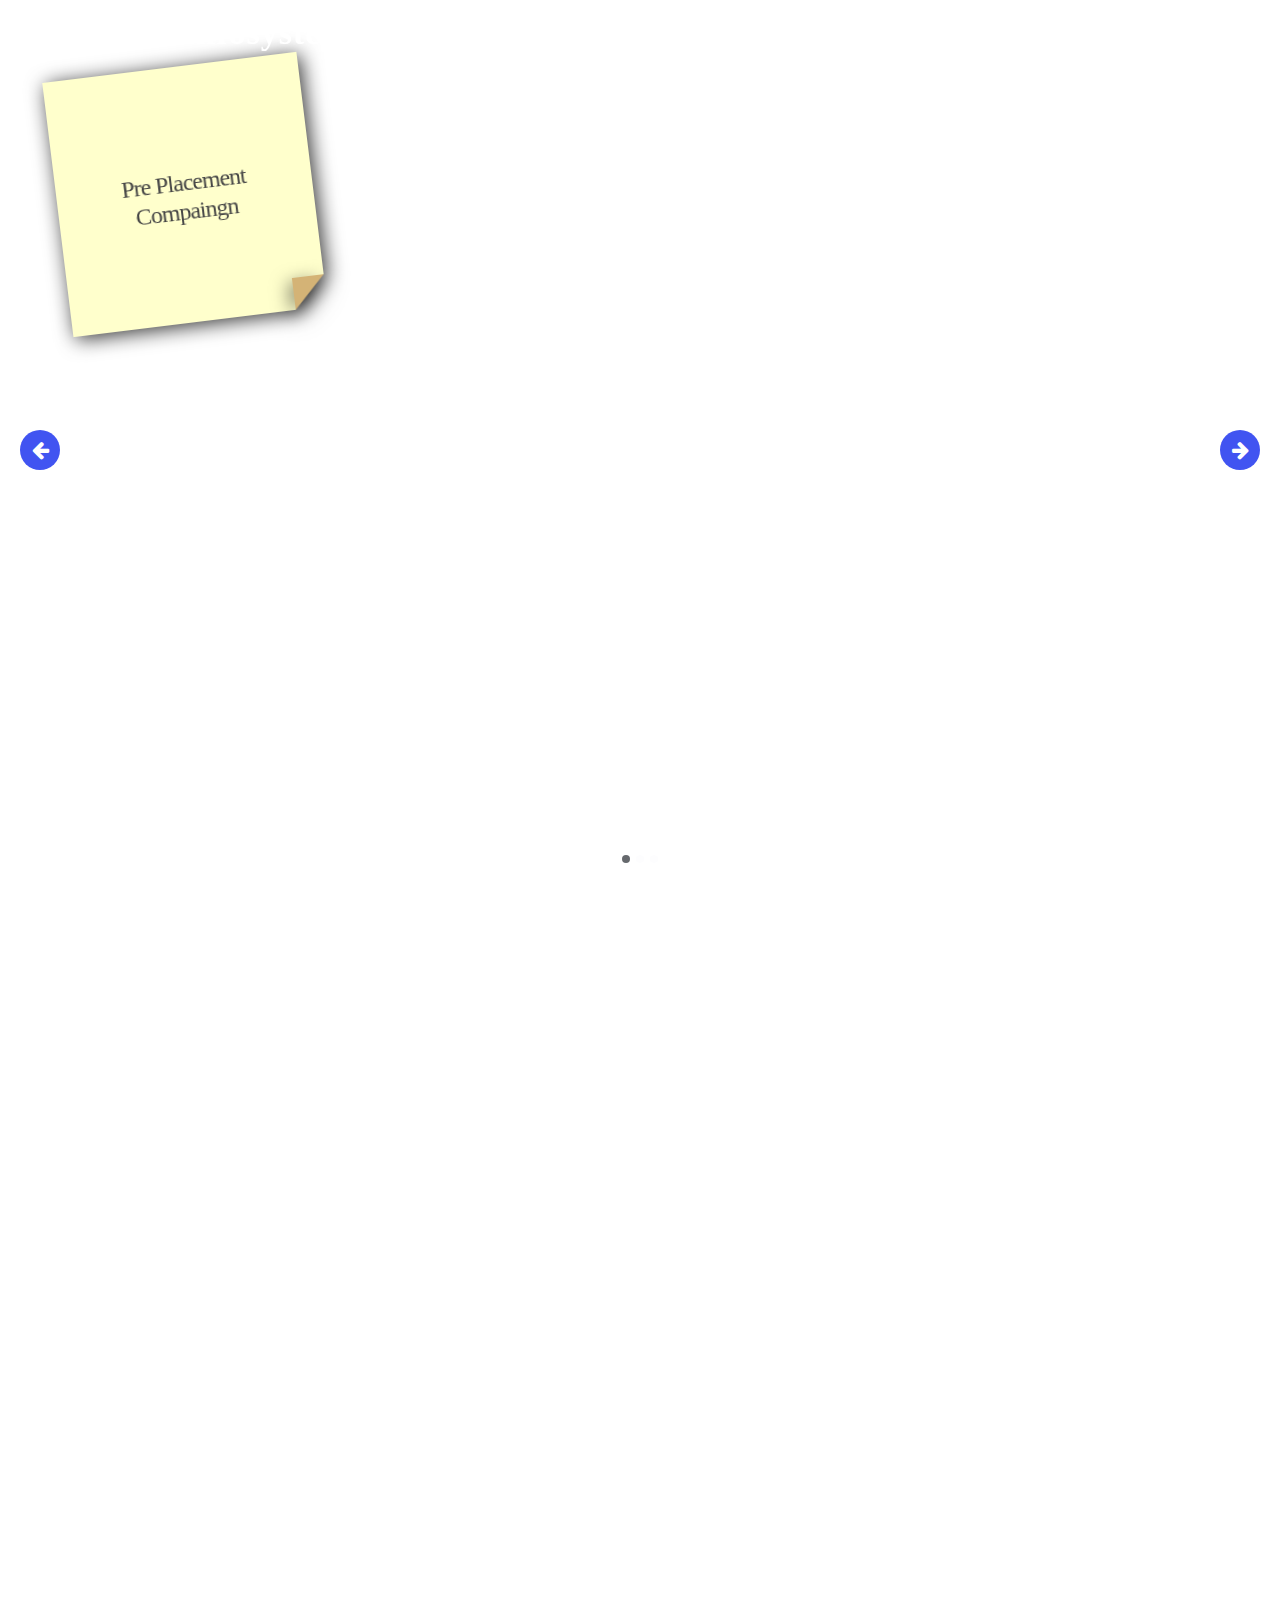
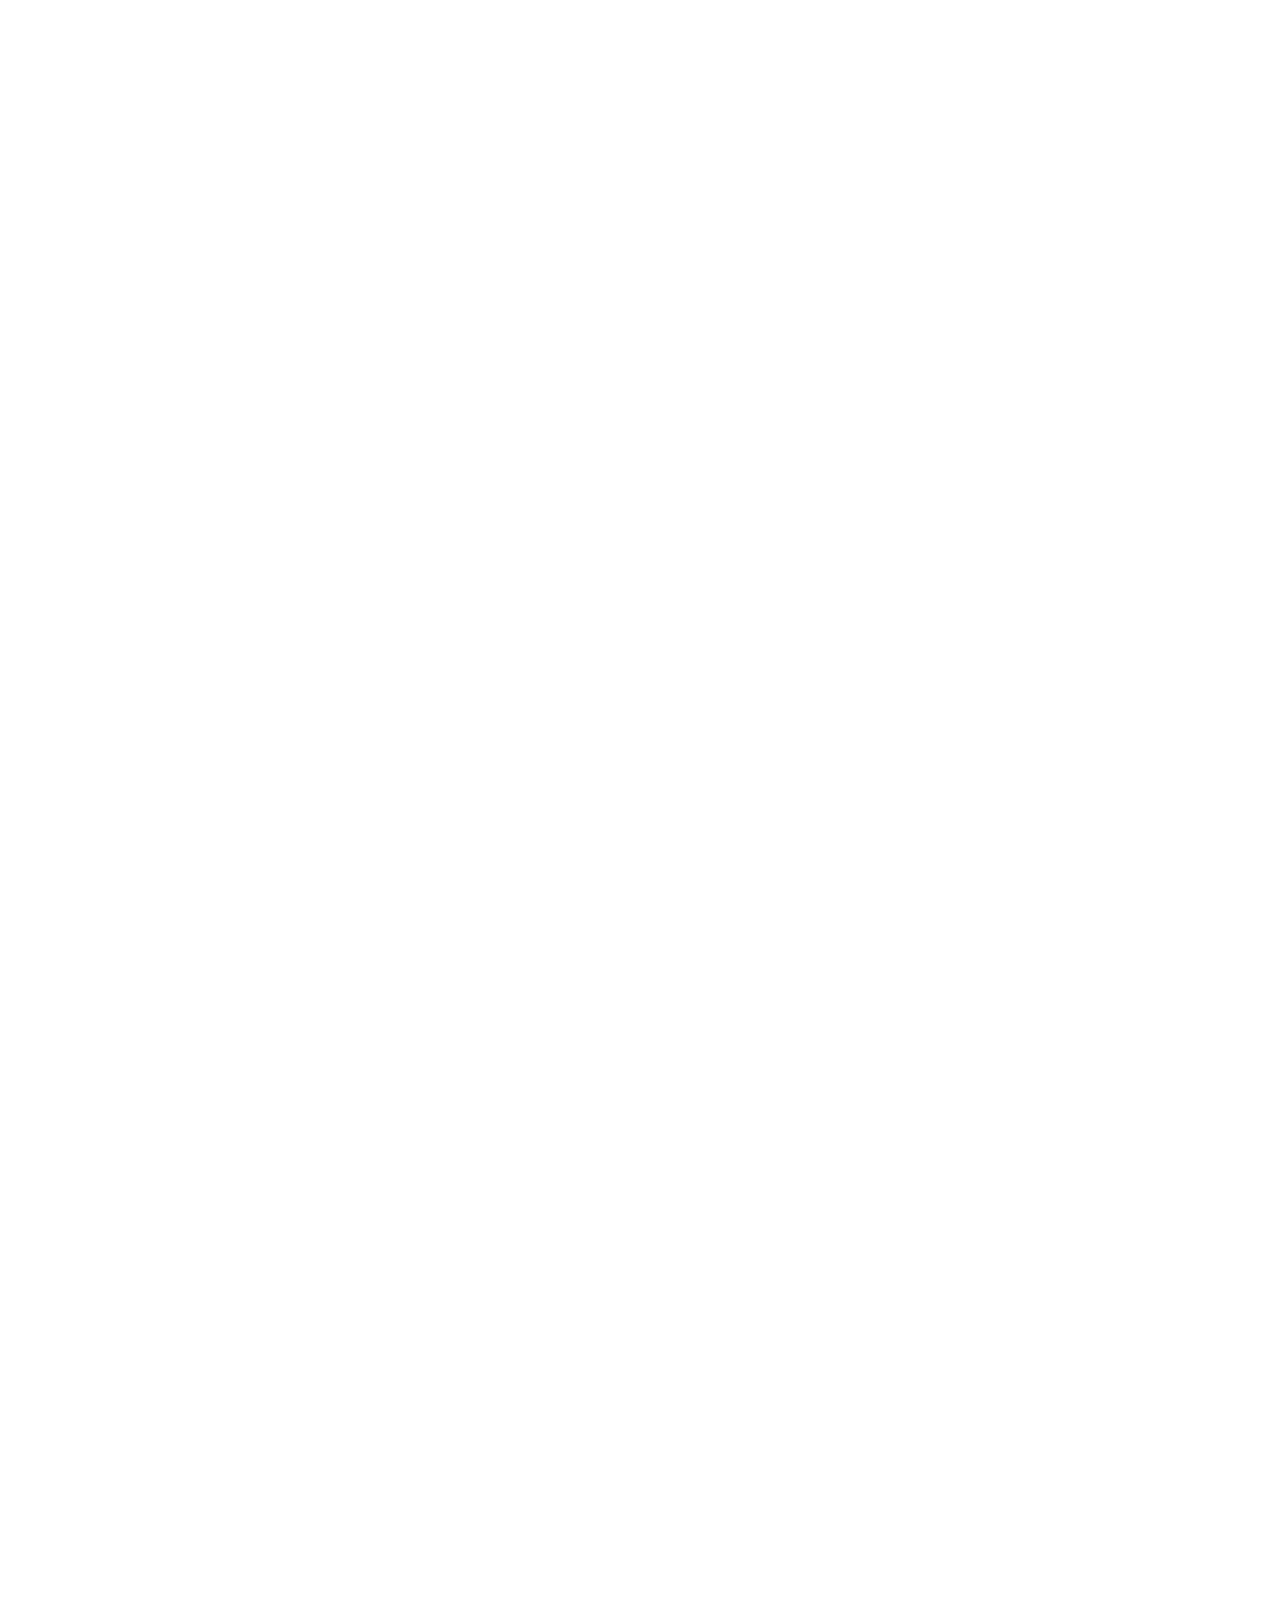
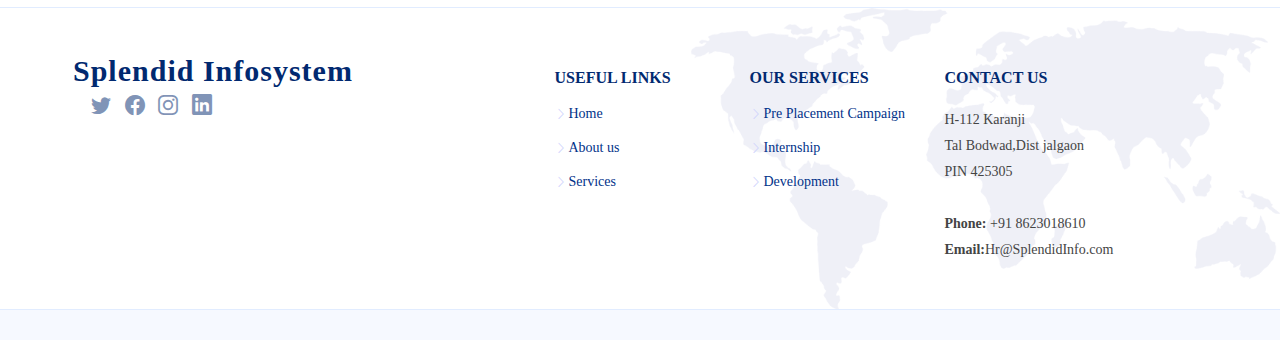
==== index.html @ c5efca7b "Values box Shape changed" ====
<!DOCTYPE html>
<html lang="en">

<head>
    <meta charset="utf-8">
    <meta content="width=device-width, initial-scale=1.0" name="viewport">

    <title>Splendid Infosystem</title>
    <meta content="" name="description">

    <meta content="" name="keywords">
    <!--Bootstrap -->
    <script src="https://cdn.jsdelivr.net/npm/bootstrap@5.1.0/dist/js/bootstrap.bundle.min.js" integrity="sha384-U1DAWAznBHeqEIlVSCgzq+c9gqGAJn5c/t99JyeKa9xxaYpSvHU5awsuZVVFIhvj" crossorigin="anonymous"></script>
    <script src="https://cdn.jsdelivr.net/npm/@popperjs/core@2.9.3/dist/umd/popper.min.js" integrity="sha384-eMNCOe7tC1doHpGoWe/6oMVemdAVTMs2xqW4mwXrXsW0L84Iytr2wi5v2QjrP/xp" crossorigin="anonymous"></script>
    <script src="https://cdn.jsdelivr.net/npm/bootstrap@5.1.0/dist/js/bootstrap.min.js" integrity="sha384-cn7l7gDp0eyniUwwAZgrzD06kc/tftFf19TOAs2zVinnD/C7E91j9yyk5//jjpt/" crossorigin="anonymous"></script>
    <!-- Favicons -->
    <link href="assets/img/favicon.png" rel="icon">
    <link href="assets/img/apple-touch-icon.png" rel="apple-touch-icon">

    <!-- Google Fonts -->
    <link href="https://fonts.googleapis.com/css?family=Open+Sans:300,300i,400,400i,600,600i,700,700i|Nunito:300,300i,400,400i,600,600i,700,700i|Poppins:300,300i,400,400i,500,500i,600,600i,700,700i" rel="stylesheet">

    <!-- Vendor CSS Files -->
    <link href="assets/vendor/bootstrap/css/bootstrap.min.css" rel="stylesheet">
    <link href="assets/vendor/bootstrap-icons/bootstrap-icons.css" rel="stylesheet">
    <link href="assets/vendor/aos/aos.css" rel="stylesheet">
    <link href="assets/vendor/remixicon/remixicon.css" rel="stylesheet">
    <link href="assets/vendor/swiper/swiper-bundle.min.css" rel="stylesheet">
    <link href="assets/vendor/glightbox/css/glightbox.min.css" rel="stylesheet">
    <meta name="viewport" content="width=device-width, initial-scale=1">
    <link rel="stylesheet" href="https://cdnjs.cloudflare.com/ajax/libs/font-awesome/4.7.0/css/font-awesome.css" integrity="sha512-5A8nwdMOWrSz20fDsjczgUidUBR8liPYU+WymTZP1lmY9G6Oc7HlZv156XqnsgNUzTyMefFTcsFH/tnJE/+xBg==" crossorigin="anonymous" referrerpolicy="no-referrer"
    />
    <!-- Template Main CSS File -->
    <link href="assets/css/style.css" rel="stylesheet">
    <link href="assets/css/navbar.css" rel="stylesheet">
    <link href="/assets/css/slider.css" rel="stylesheet">

    <!-- =======================================================
  * Template Name: FlexStart - v1.4.0
  * Template URL: https://bootstrapmade.com/flexstart-bootstrap-startup-template/
  * Author: BootstrapMade.com
  * License: https://bootstrapmade.com/license/
  ======================================================== -->
</head>

<body>

    <!-- ======= Header ======= -->
    <header id="header" class="header fixed-top">
        <div class="container-fluid d-flex align-items-center justify-content-between">
            <a href="index.html" class="logo  d-flex align-items-center">
                <span class="p-4">Splendid Infosystem</span>
            </a>
            <nav id="navbar" class="navbar">
                <ul class="nav">
                    <li><a class="nav-link scrollto" href="#hero">Home</a></li>
                    <li><a class="nav-link scrollto" href="#about">About</a></li>
                    <li><a class="nav-link scrollto" href="#services">Services</a></li>
                    <li><a class="nav-link scrollto" href="#contact">Contact</a></li>
                </ul>
                <i class="bi bi-list mobile-nav-toggle"></i>
            </nav>
        </div>
    </header>
    <!-- End Header -->

    <!-- ======= Hero Section ======= -->

    <section id="home" class="home">
        <div class="slider">
            <div class="slide active" style="background-image: url('/assets/img/Pre_Placement.jpg')">
                <div class="container">
                    <div class="note">
                        <h6>Pre Placement Compaingn</h6>
                    </div>
                </div>
            </div>
            <div class="slide" style="background-image: url('/assets/img/Internship.jpg')">
                <div class="container">
                    <div class="note">
                        <h6>Internship</h6>
                    </div>
                </div>
            </div>
            <div class="slide" style="background-image: url('/assets/img/Development.jpg')">
                <div class="container">
                    <div class="note">
                        <h6>Development</h6>
                    </div>
                </div>
            </div>
        </div>

        <!-- controls  -->
        <div class="controls">
            <div class="prev">
                <i class="fa fa-arrow-left" aria-hidden="true"></i>
            </div>
            <div class="next">
                <i class="fa fa-arrow-right" aria-hidden="true"></i>
            </div>
        </div>

        <!-- indicators -->
        <div class="indicator">

        </div>

    </section>



    <!-- End Hero -->

    <main id="main">
        <!-- ======= About Section ======= -->
        <section id="about" class="about">

            <div class="container" data-aos="fade-up">
                <div class="row gx-0 m-4">
                    <div class="col-lg-6 d-flex flex-column justify-content-center" data-aos="fade-up" data-aos-delay="200">
                        <div class="content">

                            <p>We at Splendid Infosystem represent a generation, which is passionate about Modernization, Exploration and Experimentation at the frontier of the Technology. We are not only a software training firm which helps Students and
                                Interns to get ready for corporate world but also helps stakeholders to fulfil their technical business needs. We are expertise in different technologies to alter the technical girth of the world.
                            </p>
                            <div class="text-center text-lg-start">
                                <a href="#" class="btn-read-more d-inline-flex align-items-center justify-content-center align-self-center">
                                    <span>Read More</span>
                                    <i class="bi bi-arrow-right"></i>
                                </a>
                            </div>
                        </div>
                    </div>

                    <div class="col-lg-6 d-flex align-items-center" data-aos="zoom-out" data-aos-delay="200">
                        <img src="assets/img/about@.jpg" class="img-fluid" alt="">
                    </div>

                </div>
            </div>

        </section>
        <!-- End About Section -->

        <!-- ======= Services Section ======= -->
        <section id="services" class="services">
            <h2>Services</h2>
            <div class="container" data-aos="fade-up">
                <div class="row gy-4">
                    <div class="col-lg-4 col-md-6 service-box-hover" data-aos="fade-up" data-aos-delay="200">
                        <div class="service-box blue">
                            <h3> Pre Placement Campaign</h3>
                            <p>We provide professional mobile development services for Native, Hybrid, and Progressive web applications for Android, iOS. Our expert team strives to develop every mobile application uniquely and in a customized fashion. This
                                ensures the optimal performance, wide compatibility, and user-friendly experience of the mobile application.</p>
                            <a href="#" class="read-more"><span>Read More</span> <i class="bi bi-arrow-right"></i></a>
                        </div>
                    </div>

                    <div class="col-lg-4 col-md-6" data-aos="fade-up" data-aos-delay="300">
                        <div class="service-box ">
                            <h3>Internship</h3>
                            <p>We offer fully customized web development services that are uniquely designed to emphasize your best qualities. We develop business, Dynamic, E-Commerce, Portal, CMS, CRM, and Enterprise web applications. Root IT Solutions
                                leverages employs the latest technologies and strategies to make sure that our web applications make an impact upon the market and exceed our client's expectations.</p>
                            <a href="./internship.html" class="read-more"><span>Read More</span> <i class="bi bi-arrow-right"></i></a>
                        </div>
                    </div>

                    <div class="col-lg-4 col-md-6" data-aos="fade-up" data-aos-delay="400">
                        <div class="service-box green">
                            <h3>Development</h3>
                            <p>Our software product engineering services help you to accelerate product development and deliver cutting-edge technology products that bring you business agility. We offer end-to-end software application consulting, product
                                architecture, and design, software product development, testing, and end-to-end delivery of the software product.</p>
                            <a href="#" class="read-more"><span>Read More</span> <i class="bi bi-arrow-right"></i></a>
                        </div>
                    </div>

                </div>

            </div>

        </section>
        <!-- End Services Section -->


        <!-- ======= Values Section ======= -->
        <section id="values" class="values">

            <div class="container" data-aos="fade-up">
                <div class="row">

                    <div class="col-lg-4 ">
                        <div class="box" data-aos="fade-up" data-aos-delay="200">
                            <img src="assets/img/values-1.png" class="img-fluid" alt="">
                            <p>Splendid Infosystem envisions a successful and happiest corporate life for our students, Interns and stakeholders.</p>
                        </div>
                        <h3>Vision</h3>
                    </div>

                    <div class="col-lg-4 mt-4 mt-lg-0">
                        <div class="box" data-aos="fade-up" data-aos-delay="400">
                            <img src="assets/img/values-2.png" class="img-fluid" alt="">
                            <p>To strive for the constant success of our student, Intern and stakeholder by creating a lively work environment to achieve the highest levels of satisfaction.</p>
                        </div>
                        <h3>Mission</h3>
                    </div>

                    <div class="col-lg-4 mt-4 mt-lg-0 ">
                        <div class="box " data-aos="fade-up" data-aos-delay="600">
                            <img src="assets/img/values-3.png" class="img-fluid" alt="">
                            <p>A Strong Work Ethic, Constant Improvement, Result Oriented, Customer Experience</p>
                        </div>
                        <h3>Values</h3>
                    </div>

                </div>

            </div>

        </section>
        <!-- End Values Section -->


        <!-- ======= Contact Section ======= -->
        <section id="contact" class="contact">
            <h3>Contact Us</h3>
            <div class="container" data-aos="fade-up">
                <div class="row gy-4">
                    <div class="col-lg-6">
                        <div class="row gy-4">
                            <div class="col-md-6">
                                <div class="info-box">
                                    <i class="bi bi-geo-alt"></i>
                                    <h3>Address</h3>
                                    <p>H-112 Karanji<br>Tal Bodawad, Dist Jalgaon
                                    </p>
                                </div>
                            </div>
                            <div class="col-md-6">
                                <div class="info-box">
                                    <i class="bi bi-telephone"></i>
                                    <h3>Call Us</h3>
                                    <p>+91 8623018610<br>+91 8999568045</p>
                                </div>
                            </div>
                            <div class="col-md-6">
                                <div class="info-box">
                                    <i class="bi bi-envelope"></i>
                                    <h3>Email Us</h3>
                                    <p> SplendidIT@gmail.com<br> SplendidIT@gmail.com
                                    </p>
                                </div>
                            </div>
                            <div class="col-md-6">
                                <div class="info-box">
                                    <i class="bi bi-clock"></i>
                                    <h3>Open Hours</h3>
                                    <p>Monday - Friday<br>9:00AM - 05:00PM</p>
                                </div>
                            </div>
                        </div>

                    </div>

                    <div class="col-lg-6">

                        <form action="" method="POST" data-netlify="true">
                            <div class="row gy-4">
                                <div class="col-md-6">
                                    <input type="text" name="name" class="form-control " placeholder="Your Name" required>
                                </div>

                                <div class="col-md-6 ">
                                    <input type="email" class="form-control  " name="email" placeholder="Your Email" required>
                                </div>

                                <div class="col-md-12">
                                    <input type="text" class="form-control  " name="subject" placeholder="Subject" required>
                                </div>

                                <div class="col-md-12">
                                    <textarea class="form-control  " name="message" rows="6" placeholder="Message" required></textarea>
                                </div>

                                <div class="col-md-12 text-center">

                                    <button class="btn btn-primary" type="submit">Send Message</button>
                                </div>
                            </div>
                        </form>
                    </div>
                </div>
            </div>
        </section>
        <!-- End Contact Section -->
    </main>
    <!-- End #main -->

    <!-- ======= Footer ======= -->
    <footer id="footer" class="footer">
        <div class="footer-top">
            <div class="container">
                <div class="row gy-4">
                    <div class="col-lg-5 col-md-12 footer-info">
                        <a href="index.html" class="logo d-flex align-items-center">
                            <img src="assets/img/logo.png" alt="">
                            <span>Splendid Infosystem</span>
                        </a>
                        <div class="social-links m-4">
                            <a href="#" class="twitter"><i class="bi bi-twitter"></i></a>
                            <a href="#" class="facebook"><i class="bi bi-facebook"></i></a>
                            <a href="#" class="instagram"><i class="bi bi-instagram bx bxl-instagram"></i></a>
                            <a href="#" class="linkedin"><i class="bi bi-linkedin bx bxl-linkedin"></i></a>
                        </div>
                    </div>
                    <div class="col-lg-2 col-6 footer-links">
                        <h4>Useful Links</h4>
                        <ul>
                            <li><i class="bi bi-chevron-right"></i> <a href="#">Home</a></li>
                            <li><i class="bi bi-chevron-right"></i> <a href="#">About us</a></li>
                            <li><i class="bi bi-chevron-right"></i> <a href="#">Services</a></li>
                        </ul>
                    </div>

                    <div class="col-lg-2 col-6 footer-links">
                        <h4>Our Services</h4>
                        <ul>
                            <li><i class="bi bi-chevron-right"></i> <a href="#">Pre Placement Campaign</a></li>
                            <li><i class="bi bi-chevron-right"></i> <a href="#">Internship</a></li>
                            <li><i class="bi bi-chevron-right"></i> <a href="#">Development</a></li>

                        </ul>
                    </div>

                    <div class="col-lg-3 col-md-12 footer-contact text-center text-md-start">
                        <h4>Contact Us</h4>
                        <p>
                            H-112 Karanji<br> Tal Bodwad,Dist jalgaon<br> PIN 425305 <br><br>
                            <strong>Phone:</strong> +91 8623018610<br>
                            <strong>Email:</strong>Hr@SplendidInfo.com<br>
                        </p>
                    </div>
                </div>
            </div>
        </div>
    </footer>
    <!-- End Footer -->

    <a href="#" class="back-to-top d-flex align-items-center justify-content-center"><i class="bi bi-arrow-up-short"></i></a>

    <!-- Vendor JS Files -->
    <script src="assets/vendor/bootstrap/js/bootstrap.bundle.js"></script>
    <script src="assets/vendor/aos/aos.js"></script>
    <script src="assets/vendor/php-email-form/validate.js"></script>
    <script src="assets/vendor/swiper/swiper-bundle.min.js"></script>
    <script src="assets/vendor/purecounter/purecounter.js"></script>
    <script src="assets/vendor/isotope-layout/isotope.pkgd.min.js"></script>
    <script src="assets/vendor/glightbox/js/glightbox.min.js"></script>

    <!-- Template Main JS File -->
    <script src="assets/js/main.js"></script>
    <script src="/assets/js/slider.js"></script>
    <script src="./assets/js/slider.js"></script>

</body>

</html>
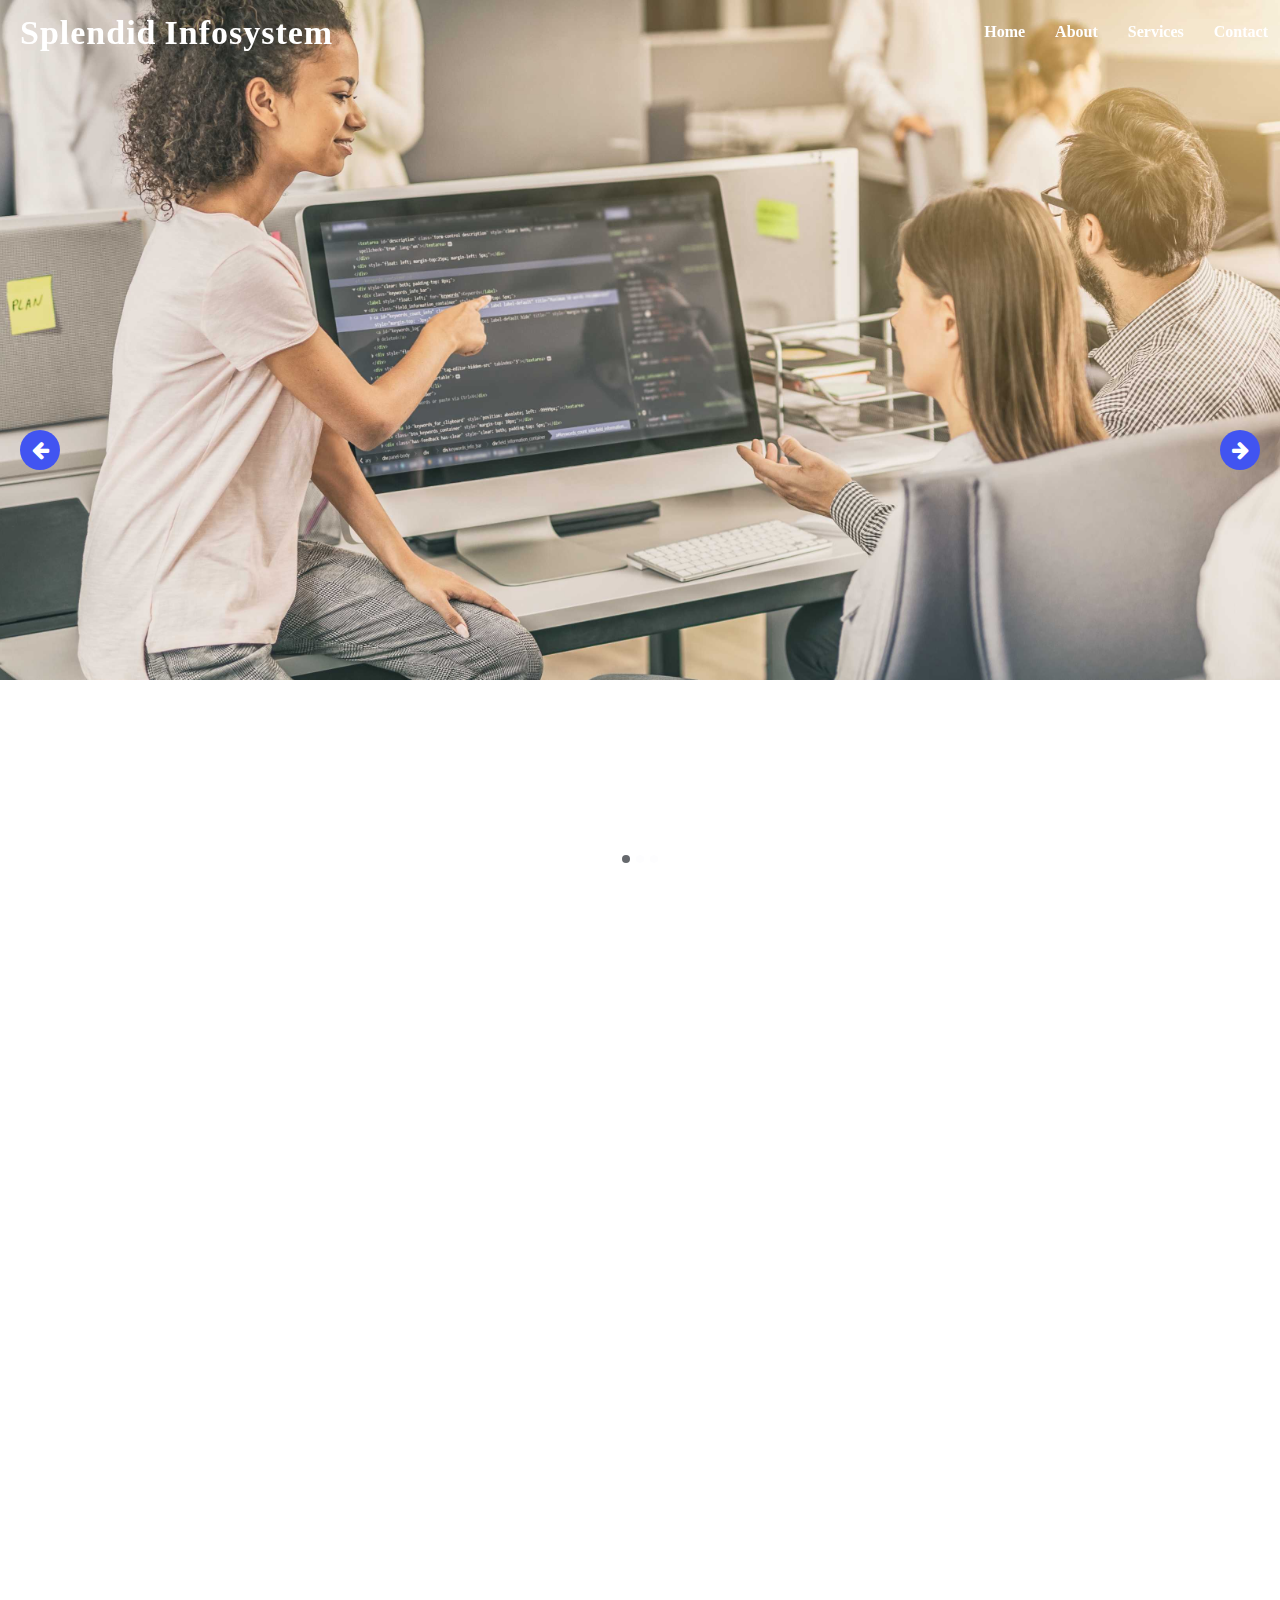
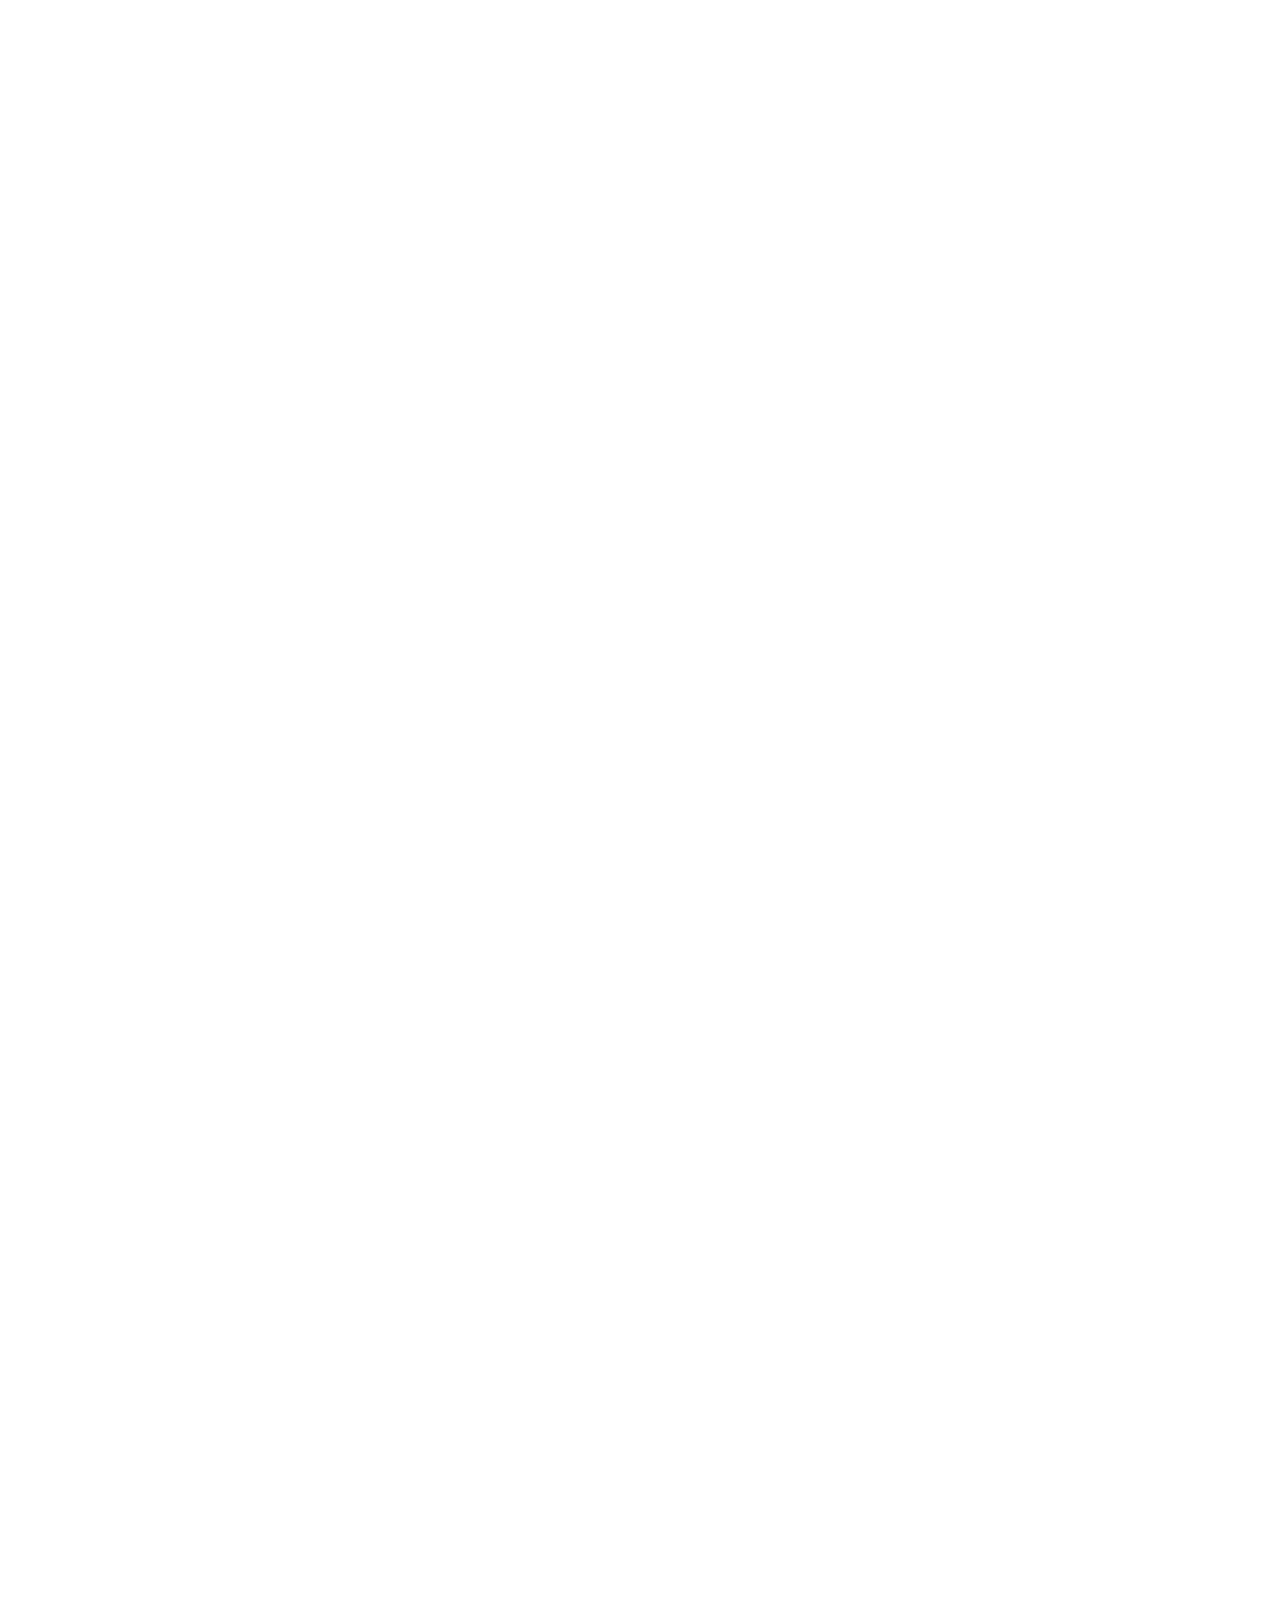
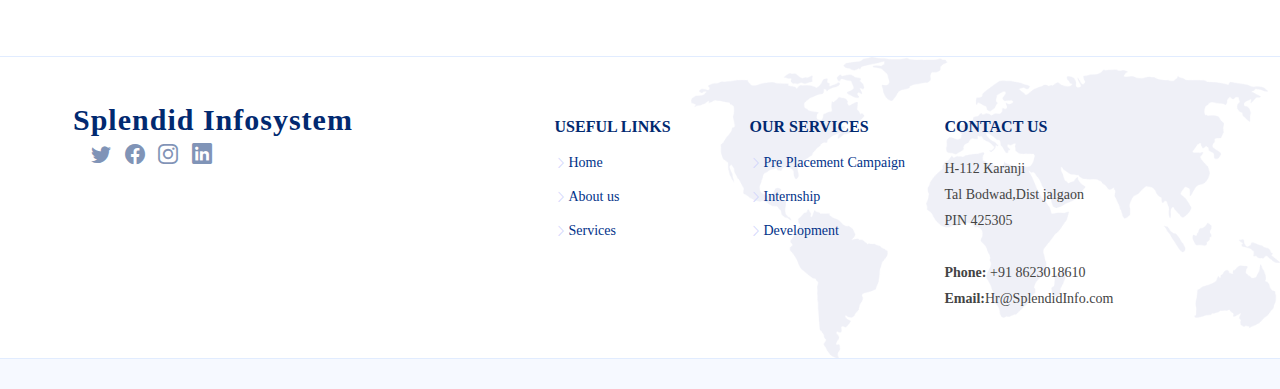
==== commit 5b53afca: "Slide image size reduse" ====
--- a/index.html
+++ b/index.html
@@ -49,7 +49,7 @@
     <header id="header" class="header fixed-top">
         <div class="container-fluid d-flex align-items-center justify-content-between">
             <a href="index.html" class="logo  d-flex align-items-center">
-                <span class="p-4">Splendid Infosystem</span>
+                <span class="p-2">Splendid</span><span> Infosystem</span>
             </a>
             <nav id="navbar" class="navbar">
                 <ul class="nav">
@@ -68,25 +68,19 @@
 
     <section id="home" class="home">
         <div class="slider">
-            <div class="slide active" style="background-image: url('/assets/img/Pre_Placement.jpg')">
+            <div class="slide active" style="background-image: url('/assets/img/pre-placement.jpg')">
                 <div class="container">
-                    <div class="note">
-                        <h6>Pre Placement Compaingn</h6>
-                    </div>
+
                 </div>
             </div>
             <div class="slide" style="background-image: url('/assets/img/Internship.jpg')">
                 <div class="container">
-                    <div class="note">
-                        <h6>Internship</h6>
-                    </div>
+
                 </div>
             </div>
             <div class="slide" style="background-image: url('/assets/img/Development.jpg')">
                 <div class="container">
-                    <div class="note">
-                        <h6>Development</h6>
-                    </div>
+
                 </div>
             </div>
         </div>
@@ -134,7 +128,7 @@
                     </div>
 
                     <div class="col-lg-6 d-flex align-items-center" data-aos="zoom-out" data-aos-delay="200">
-                        <img src="assets/img/about@.jpg" class="img-fluid" alt="">
+                        <img src="assets/img/aboout@.jpg" class="img-fluid" alt="">
                     </div>
 
                 </div>
--- a/assets/css/slider.css
+++ b/assets/css/slider.css
@@ -186,48 +186,4 @@
 
 .home .indicator div.active {
     background-color: #21252bb0;
-}
-
-.note {
-    width: 16em;
-    min-height: 14em;
-    background: #ffc;
-    position: relative;
-    filter: drop-shadow(3px 3px 10px rgba(0, 0, 0, 0.8));
-    transform: rotate(-7deg) translateX(-50%);
-    left: 10%;
-    margin-bottom: 500px;
-}
-
-.note:before {
-    content: "";
-    position: absolute;
-    right: 2em;
-    bottom: -2em;
-    left: 0;
-    border: 1em solid #ffc;
-    z-index: -1;
-}
-
-.note:after {
-    content: "";
-    position: absolute;
-    right: 0;
-    bottom: -2em;
-    border-width: 2em 2em 0 0;
-    border-style: solid;
-    border-color: #d4b376 transparent;
-    filter: drop-shadow(-4px 5px 9px rgba(0, 0, 0, 0.5));
-}
-
-h6 {
-    font-family: 'comic sans ms';
-    font-size: x-large;
-    text-align: center;
-    margin: 20% 0.8em 0 0.8em;
-    padding-top: 40%;
-    border: 0;
-    letter-spacing: -1px;
-    outline-style: none;
-    justify-content: center;
 }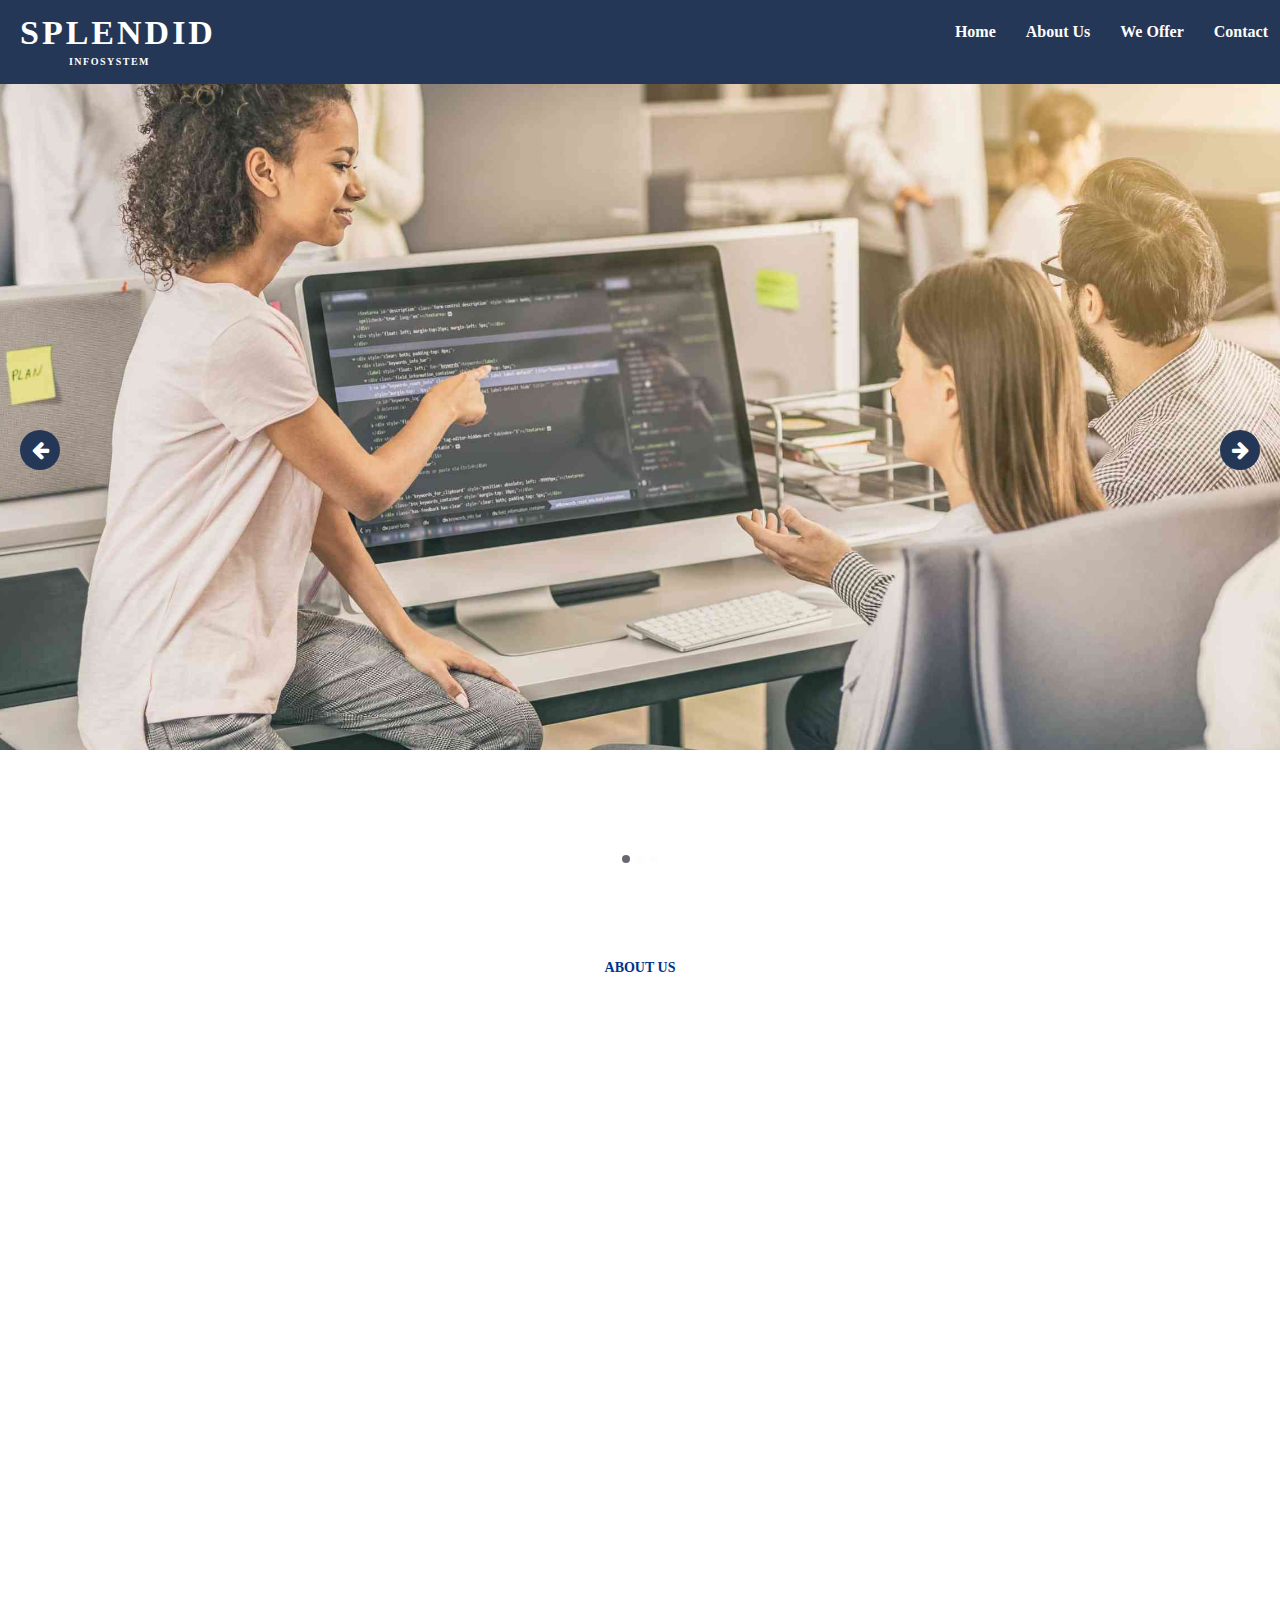
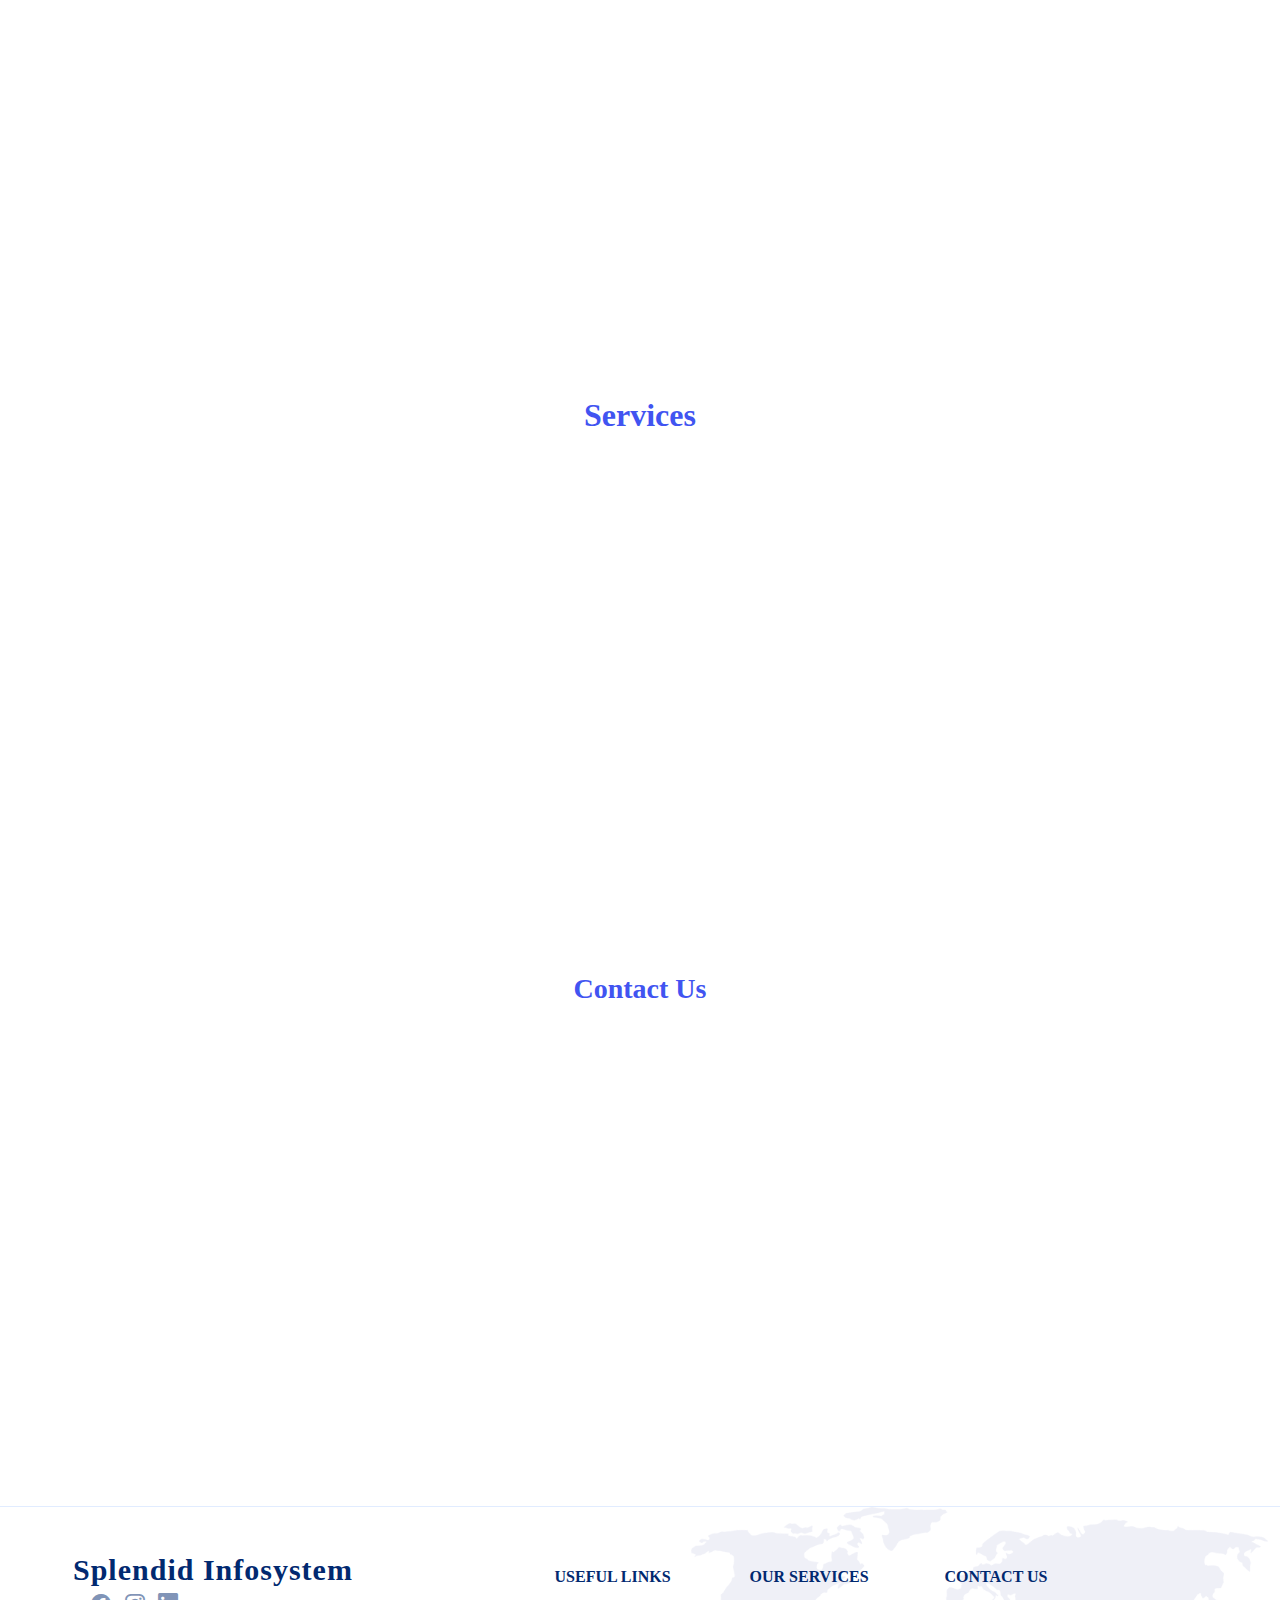
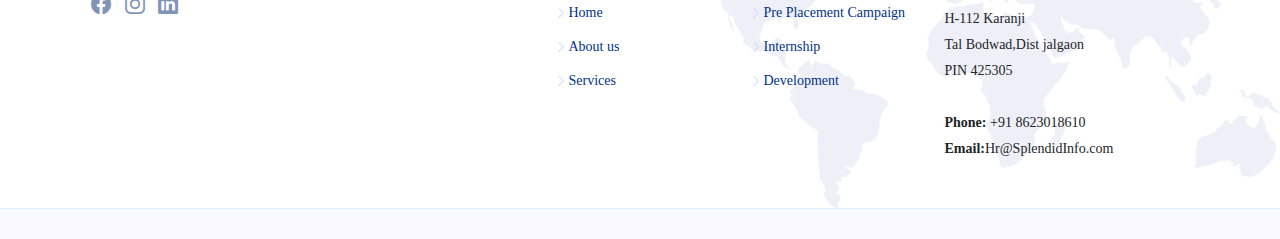
==== commit 3655b07d: "Values Div changed" ====
--- a/index.html
+++ b/index.html
@@ -7,16 +7,14 @@
 
     <title>Splendid Infosystem</title>
     <meta content="" name="description">
-
     <meta content="" name="keywords">
     <!--Bootstrap -->
     <script src="https://cdn.jsdelivr.net/npm/bootstrap@5.1.0/dist/js/bootstrap.bundle.min.js" integrity="sha384-U1DAWAznBHeqEIlVSCgzq+c9gqGAJn5c/t99JyeKa9xxaYpSvHU5awsuZVVFIhvj" crossorigin="anonymous"></script>
     <script src="https://cdn.jsdelivr.net/npm/@popperjs/core@2.9.3/dist/umd/popper.min.js" integrity="sha384-eMNCOe7tC1doHpGoWe/6oMVemdAVTMs2xqW4mwXrXsW0L84Iytr2wi5v2QjrP/xp" crossorigin="anonymous"></script>
     <script src="https://cdn.jsdelivr.net/npm/bootstrap@5.1.0/dist/js/bootstrap.min.js" integrity="sha384-cn7l7gDp0eyniUwwAZgrzD06kc/tftFf19TOAs2zVinnD/C7E91j9yyk5//jjpt/" crossorigin="anonymous"></script>
     <!-- Favicons -->
-    <link href="assets/img/favicon.png" rel="icon">
+    <link href="assets/img/logo.svg" rel="icon">
     <link href="assets/img/apple-touch-icon.png" rel="apple-touch-icon">
-
     <!-- Google Fonts -->
     <link href="https://fonts.googleapis.com/css?family=Open+Sans:300,300i,400,400i,600,600i,700,700i|Nunito:300,300i,400,400i,600,600i,700,700i|Poppins:300,300i,400,400i,500,500i,600,600i,700,700i" rel="stylesheet">
 
@@ -47,15 +45,15 @@
 
     <!-- ======= Header ======= -->
     <header id="header" class="header fixed-top">
-        <div class="container-fluid d-flex align-items-center justify-content-between">
+        <div class=" container-fluid d-flex align-items-center justify-content-between">
             <a href="index.html" class="logo  d-flex align-items-center">
-                <span class="p-2">Splendid</span><span> Infosystem</span>
+                <span class="p-2 span-1">SPLENDID</span><span class="span-2"> INFOSYSTEM</span>
             </a>
             <nav id="navbar" class="navbar">
-                <ul class="nav">
+                <ul class="nav  ">
                     <li><a class="nav-link scrollto" href="#hero">Home</a></li>
-                    <li><a class="nav-link scrollto" href="#about">About</a></li>
-                    <li><a class="nav-link scrollto" href="#services">Services</a></li>
+                    <li><a class="nav-link scrollto" href="#about">About Us</a></li>
+                    <li><a class="nav-link scrollto" href="#services">We Offer</a></li>
                     <li><a class="nav-link scrollto" href="#contact">Contact</a></li>
                 </ul>
                 <i class="bi bi-list mobile-nav-toggle"></i>
@@ -109,12 +107,11 @@
     <main id="main">
         <!-- ======= About Section ======= -->
         <section id="about" class="about">
-
+            <h3>about us</h3>
             <div class="container" data-aos="fade-up">
                 <div class="row gx-0 m-4">
                     <div class="col-lg-6 d-flex flex-column justify-content-center" data-aos="fade-up" data-aos-delay="200">
                         <div class="content">
-
                             <p>We at Splendid Infosystem represent a generation, which is passionate about Modernization, Exploration and Experimentation at the frontier of the Technology. We are not only a software training firm which helps Students and
                                 Interns to get ready for corporate world but also helps stakeholders to fulfil their technical business needs. We are expertise in different technologies to alter the technical girth of the world.
                             </p>
@@ -126,16 +123,50 @@
                             </div>
                         </div>
                     </div>
-
                     <div class="col-lg-6 d-flex align-items-center" data-aos="zoom-out" data-aos-delay="200">
                         <img src="assets/img/aboout@.jpg" class="img-fluid" alt="">
                     </div>
-
-                </div>
-            </div>
-
+                </div>
+            </div>
         </section>
         <!-- End About Section -->
+
+
+        <!-- ======= Values Section ======= -->
+        <section id="values" class="values">
+
+            <div class="container" data-aos="fade-up">
+                <div class="row">
+                    <div class="col-lg-4  mt-4 mt-lg-0">
+                        <div class="box" data-aos="fade-up" data-aos-delay="200">
+                            <img src="/assets/img/values-1.png" alt="">
+                            <h3>Vision</h3>
+                            <p>Splendid Infosystem envisions a successful and happiest corporate life for our students,<br> Interns and stakeholders.</p>
+                        </div>
+
+
+                    </div>
+                    <div class="col-lg-4 mt-4 mt-lg-0">
+                        <div class="box" data-aos="fade-up" data-aos-delay="400">
+                            <img src="/assets/img/values-2.png" alt="">
+                            <h3>Mission</h3>
+                            <p>To strive for the constant success of our student, Intern and stakeholder by creating a lively work environment to achieve<br> the highest levels of satisfaction.</p>
+                        </div>
+
+                    </div>
+                    <div class="col-lg-4 mt-4 mt-lg-0">
+                        <div class="box col-lg-12 mt-4 mt-lg-0" data-aos="fade-up" data-aos-delay="600">
+                            <img src="/assets/img/values-3.png" alt="">
+                            <h3>Values</h3>
+                            <p>A Strong Work Ethic,<br> Constant Improvement,<br> Result Oriented,<br> Customer Experience</p>
+                        </div>
+
+                    </div>
+                </div>
+            </div>
+
+        </section>
+        <!-- End Values Section -->
 
         <!-- ======= Services Section ======= -->
         <section id="services" class="services">
@@ -145,8 +176,8 @@
                     <div class="col-lg-4 col-md-6 service-box-hover" data-aos="fade-up" data-aos-delay="200">
                         <div class="service-box blue">
                             <h3> Pre Placement Campaign</h3>
-                            <p>We provide professional mobile development services for Native, Hybrid, and Progressive web applications for Android, iOS. Our expert team strives to develop every mobile application uniquely and in a customized fashion. This
-                                ensures the optimal performance, wide compatibility, and user-friendly experience of the mobile application.</p>
+                            <p> We offer pre placement campaign for the students to get to know the unrevealed technical truth. This program is designed to teach them such a concept which are usually never taught in academics and this is how we makes the
+                                students different which increases their placement probability. </p>
                             <a href="#" class="read-more"><span>Read More</span> <i class="bi bi-arrow-right"></i></a>
                         </div>
                     </div>
@@ -154,8 +185,8 @@
                     <div class="col-lg-4 col-md-6" data-aos="fade-up" data-aos-delay="300">
                         <div class="service-box ">
                             <h3>Internship</h3>
-                            <p>We offer fully customized web development services that are uniquely designed to emphasize your best qualities. We develop business, Dynamic, E-Commerce, Portal, CMS, CRM, and Enterprise web applications. Root IT Solutions
-                                leverages employs the latest technologies and strategies to make sure that our web applications make an impact upon the market and exceed our client's expectations.</p>
+                            <p>We offer internship for the students where they will get real time projects to work on. It’s a completely practical approach to learn how the course of study applies to the actual world and build a precious experience that
+                                makes them confident to get the jobs in the corporate world. We at Splendid, provides a valuable work experience to our interns.</p>
                             <a href="./internship.html" class="read-more"><span>Read More</span> <i class="bi bi-arrow-right"></i></a>
                         </div>
                     </div>
@@ -175,45 +206,6 @@
 
         </section>
         <!-- End Services Section -->
-
-
-        <!-- ======= Values Section ======= -->
-        <section id="values" class="values">
-
-            <div class="container" data-aos="fade-up">
-                <div class="row">
-
-                    <div class="col-lg-4 ">
-                        <div class="box" data-aos="fade-up" data-aos-delay="200">
-                            <img src="assets/img/values-1.png" class="img-fluid" alt="">
-                            <p>Splendid Infosystem envisions a successful and happiest corporate life for our students, Interns and stakeholders.</p>
-                        </div>
-                        <h3>Vision</h3>
-                    </div>
-
-                    <div class="col-lg-4 mt-4 mt-lg-0">
-                        <div class="box" data-aos="fade-up" data-aos-delay="400">
-                            <img src="assets/img/values-2.png" class="img-fluid" alt="">
-                            <p>To strive for the constant success of our student, Intern and stakeholder by creating a lively work environment to achieve the highest levels of satisfaction.</p>
-                        </div>
-                        <h3>Mission</h3>
-                    </div>
-
-                    <div class="col-lg-4 mt-4 mt-lg-0 ">
-                        <div class="box " data-aos="fade-up" data-aos-delay="600">
-                            <img src="assets/img/values-3.png" class="img-fluid" alt="">
-                            <p>A Strong Work Ethic, Constant Improvement, Result Oriented, Customer Experience</p>
-                        </div>
-                        <h3>Values</h3>
-                    </div>
-
-                </div>
-
-            </div>
-
-        </section>
-        <!-- End Values Section -->
-
 
         <!-- ======= Contact Section ======= -->
         <section id="contact" class="contact">
@@ -301,7 +293,7 @@
                             <span>Splendid Infosystem</span>
                         </a>
                         <div class="social-links m-4">
-                            <a href="#" class="twitter"><i class="bi bi-twitter"></i></a>
+
                             <a href="#" class="facebook"><i class="bi bi-facebook"></i></a>
                             <a href="#" class="instagram"><i class="bi bi-instagram bx bxl-instagram"></i></a>
                             <a href="#" class="linkedin"><i class="bi bi-linkedin bx bxl-linkedin"></i></a>
--- a/assets/css/style.css
+++ b/assets/css/style.css
@@ -8,9 +8,10 @@
 
 body {
     font-family: 'TimesNewRoman';
-    color: #444444;
+    /* background-image: url(../img/logo.svg);
     background-repeat: no-repeat;
-    background-attachment: fixed;
+    background-position: center;
+    background-attachment: fixed; */
 }
 
 a {
@@ -181,6 +182,7 @@
     transition: all 0.5s;
     z-index: 997;
     padding: 20px 0;
+    background: rgb(37 55 86);
 }
 
 .header.header-scrolled {
@@ -203,12 +205,23 @@
     margin-right: 6px;
 }
 
-.header .logo span {
+.header .logo .span-1 {
     font-size: 34px;
     font-weight: 900;
     letter-spacing: 1px;
     color: #ffffff;
     margin-top: -2vh;
+    letter-spacing: 3px;
+}
+
+.header .logo .span-2 {
+    font-size: 10px;
+    font-weight: 900;
+    letter-spacing: 1px;
+    color: #ffffff;
+    margin-top: 40px;
+    margin-left: -155px;
+    letter-spacing: 1.5px;
 }
 
 .home .controls .prev,
@@ -220,7 +233,7 @@
     width: 40px;
     margin-top: -20px;
     color: #ffffff;
-    background-color: #4154f1;
+    background-color: rgb(37 55 86);
     text-align: center;
     line-height: 40px;
     font-size: 20px;
@@ -538,9 +551,10 @@
 }
 
 .about h3 {
+    text-align: center;
     font-size: 14px;
     font-weight: 700;
-    color: #4154f1;
+    color: #013289;
     text-transform: uppercase;
 }
 
@@ -561,7 +575,7 @@
     border-radius: 4px;
     transition: 0.5s;
     color: #fff;
-    background: rgb(45, 182, 250);
+    background: #013289;
     box-shadow: 0px 5px 25px rgba(65, 84, 241, 0.3);
 }
 
@@ -582,41 +596,21 @@
 }
 
 
-/* sticky note  Strat*/
-
-.box {
-    position: relative;
-    display: block;
-    width: 320px;
-    height: 210px;
-    font-family: "Comic Sans MS";
-    background-color: #ffc;
-    padding: 15px 15px;
-    transform: rotateZ(-10deg);
-    box-shadow: 10px 10px 7px rgba(0, 0, 0, .7);
-    margin-right: 85%;
-}
-
-
-/* End Sticky Note*/
-
-
 /*--------------------------------------------------------------
 # Values
 --------------------------------------------------------------*/
 
 .values .box {
     padding: 30px;
-    box-shadow: 7px 2px 10px rgba(9, 11, 19, 0.808);
+    box-shadow: 3px 2px 10px rgba(25, 55, 175, 0.808);
     border-radius: 5px;
     font-family: 'TimesNewRoman';
     text-align: center;
     transition: 0.3s;
-    height: 410px;
-    /* margin-left: 100px; */
-    /* margin-right: 100px; */
+    height: 365px;
     width: 100%;
     border-radius: 50%;
+    /* padding-top: 100px; */
 }
 
 .values .mar-left {
@@ -634,9 +628,9 @@
 }
 
 .values .box img {
+    height: 125px;
     padding: 30px 50px;
     transition: 0.5s;
-    transform: scale(1.1);
 }
 
 .values .box h3 {
@@ -646,12 +640,8 @@
     margin-bottom: 18px;
 }
 
-.values .box:hover {
-    box-shadow: 0px 0 30px rgba(1, 41, 112, 0.08);
-}
-
-.values .box:hover img {
-    transform: scale(1);
+.values .box img:hover {
+    transform: scale(1.3);
 }
 
 
@@ -660,7 +650,7 @@
 --------------------------------------------------------------*/
 
 .services .service-box {
-    box-shadow: 7px 2px 10px rgba(9, 11, 19, 0.808);
+    box-shadow: 1px 1px 5px rgba(25, 55, 175, 0.808);
     height: 100%;
     padding: 60px 30px;
     text-align: center;
@@ -671,8 +661,7 @@
 }
 
 .services h2 {
-    padding-bottom: 15px;
-    color: #fff;
+    color: #4154f1;
     text-align: center;
     font-weight: 700;
 }
@@ -735,8 +724,7 @@
 --------------------------------------------------------------*/
 
 .contact h3 {
-    padding-bottom: 15px;
-    color: #fff;
+    color: #4154f1;
     text-align: center;
     font-weight: 700;
 }
@@ -746,13 +734,11 @@
     background: #ffff;
     padding: 30px;
     border-radius: 5px;
-    box-shadow: 7px 2px 10px rgba(9, 11, 19, 0.808);
-}
-
-.contact h3 {
-    color: #ffff;
-    text-align: center;
-    font-weight: 700;
+    border: 1px solid rgba(21, 146, 184, 0.8);
+}
+
+.contact .info-box:hover {
+    box-shadow: 1px 1px 5px rgba(21, 146, 184, 0.8);
 }
 
 .contact .info-box i {
@@ -766,6 +752,7 @@
     color: #012970;
     font-weight: 700;
     margin: 20px 0 10px 0;
+    text-align: left;
 }
 
 .contact .info-box p {
--- a/assets/css/slider.css
+++ b/assets/css/slider.css
@@ -70,6 +70,7 @@
 }
 
 .home .slide {
+    margin-top: 70px;
     position: absolute;
     left: 0;
     top: 0;
@@ -164,6 +165,15 @@
     }
 }
 
+@media (max-width: 768px) {
+    .home .slide {
+        background-size: cover;
+    }
+}
+
+
+/*============================ Home page indicator========================*/
+
 .home .indicator {
     position: absolute;
     left: 50%;
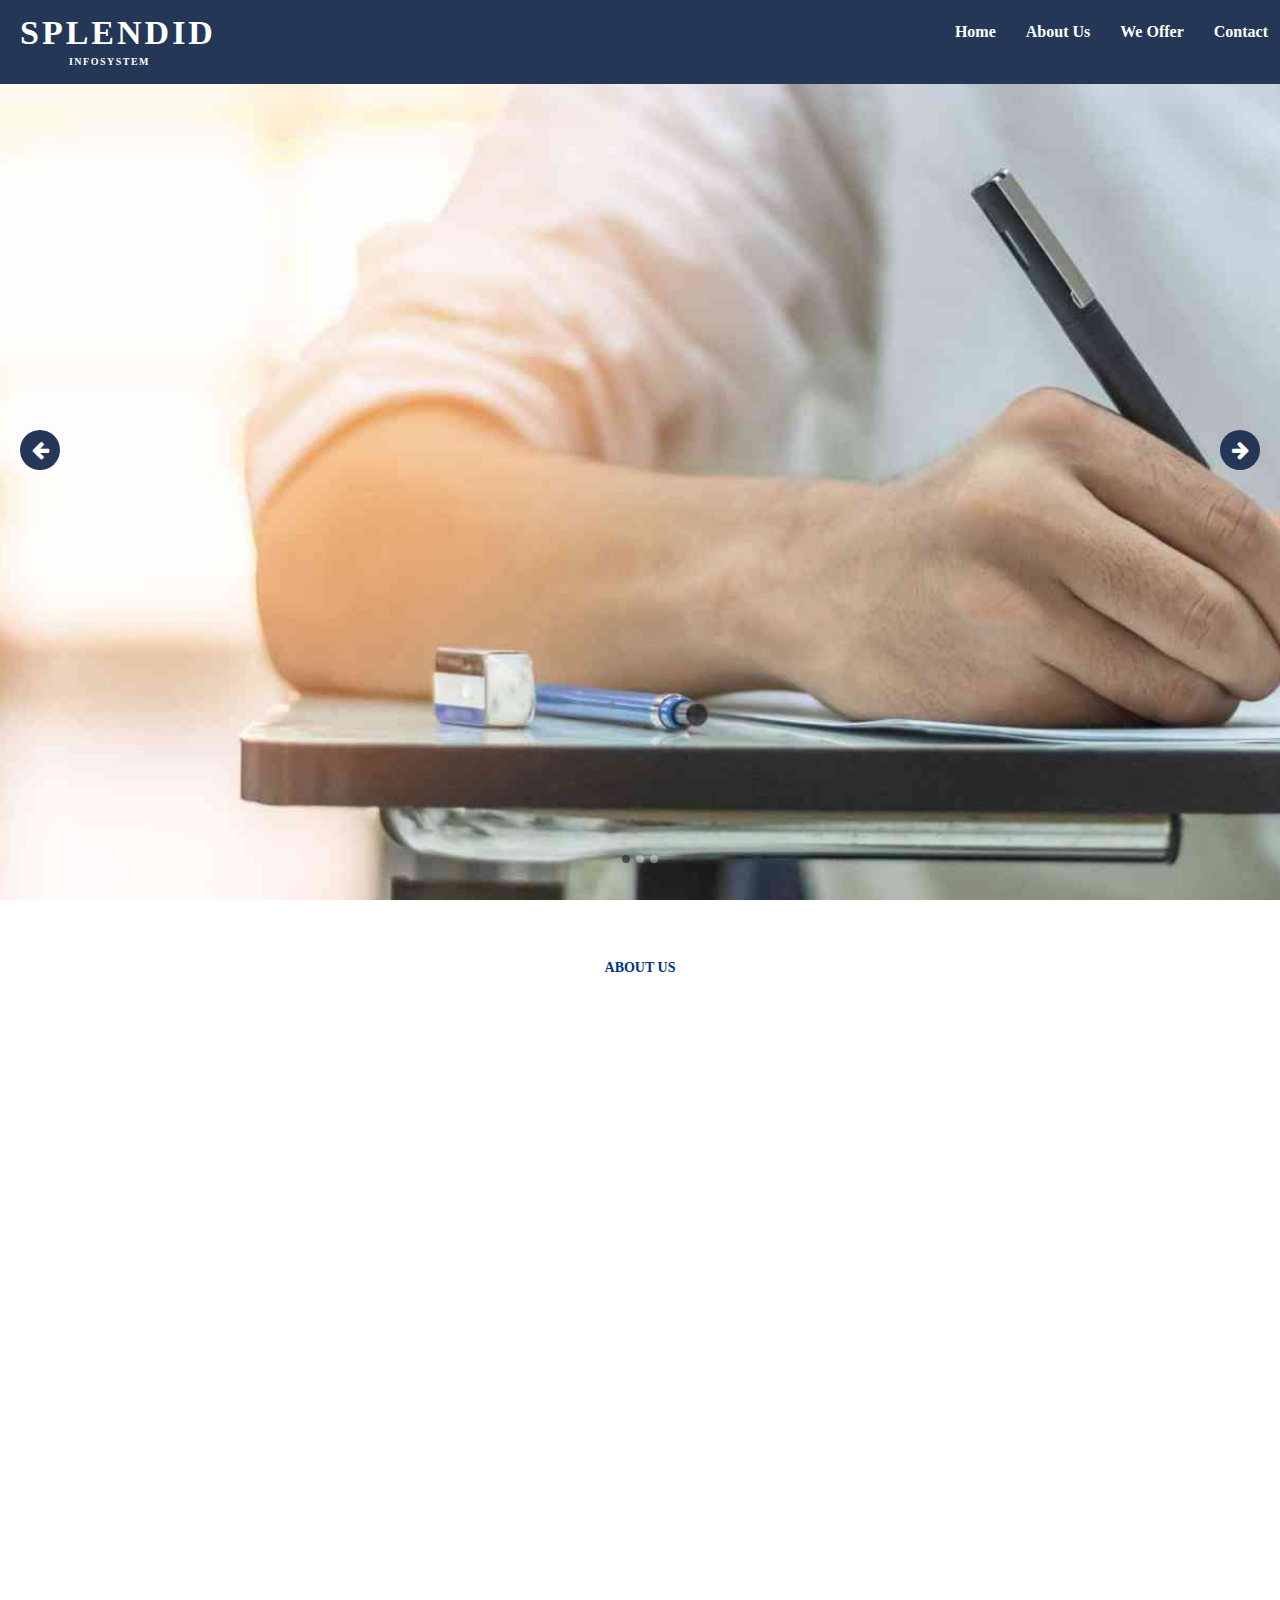
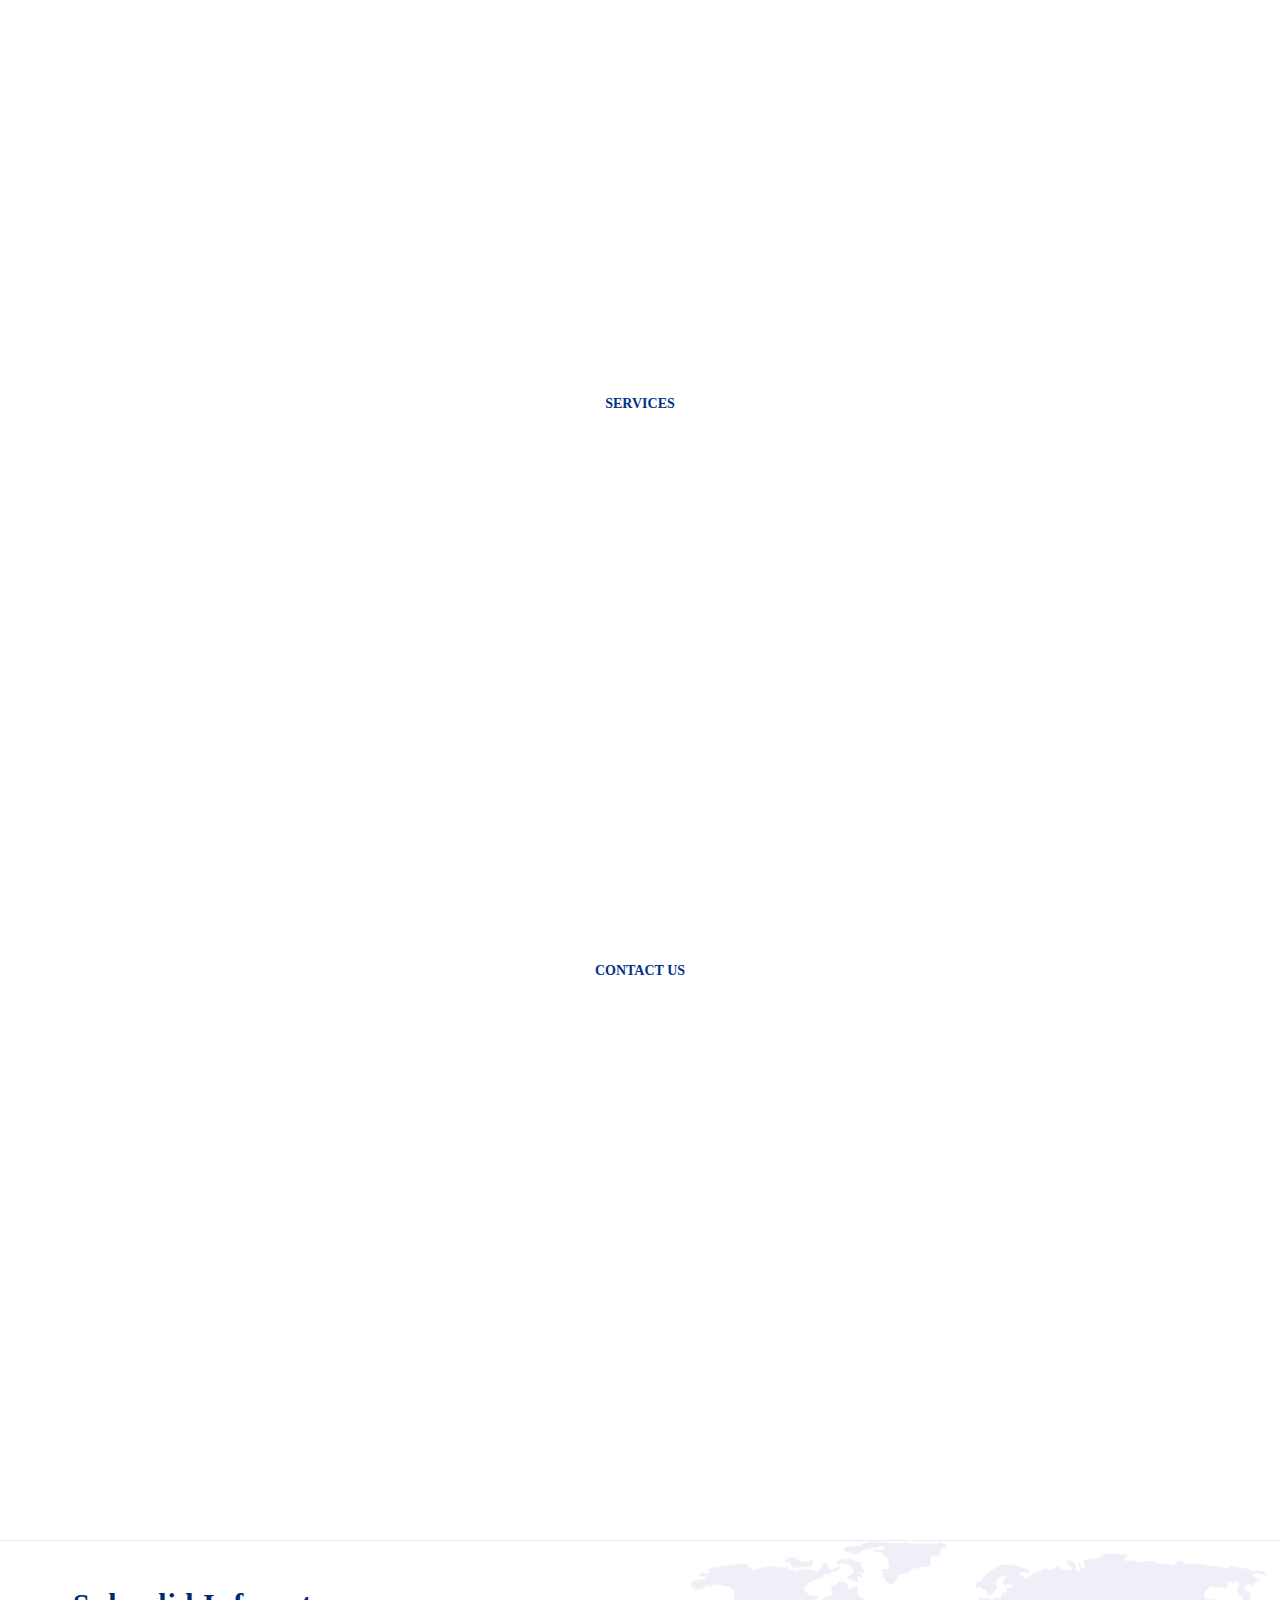
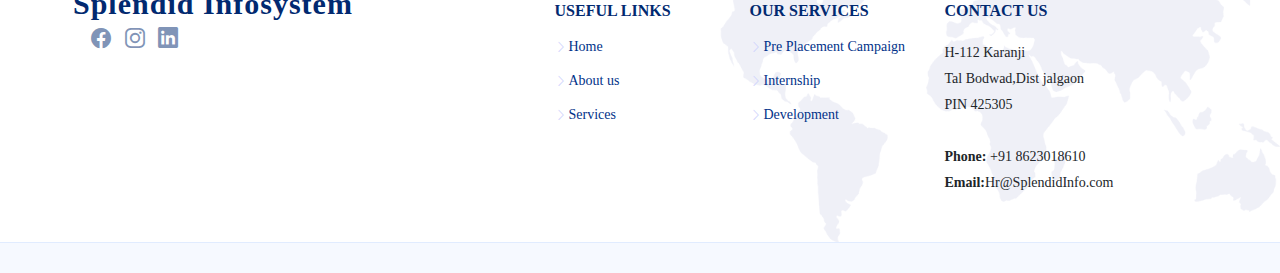
==== commit 9dd67093: "Make it responsive" ====
--- a/index.html
+++ b/index.html
@@ -4,7 +4,6 @@
 <head>
     <meta charset="utf-8">
     <meta content="width=device-width, initial-scale=1.0" name="viewport">
-
     <title>Splendid Infosystem</title>
     <meta content="" name="description">
     <meta content="" name="keywords">
@@ -32,13 +31,6 @@
     <link href="assets/css/style.css" rel="stylesheet">
     <link href="assets/css/navbar.css" rel="stylesheet">
     <link href="/assets/css/slider.css" rel="stylesheet">
-
-    <!-- =======================================================
-  * Template Name: FlexStart - v1.4.0
-  * Template URL: https://bootstrapmade.com/flexstart-bootstrap-startup-template/
-  * Author: BootstrapMade.com
-  * License: https://bootstrapmade.com/license/
-  ======================================================== -->
 </head>
 
 <body>
@@ -66,20 +58,14 @@
 
     <section id="home" class="home">
         <div class="slider">
-            <div class="slide active" style="background-image: url('/assets/img/pre-placement.jpg')">
-                <div class="container">
-
-                </div>
-            </div>
-            <div class="slide" style="background-image: url('/assets/img/Internship.jpg')">
-                <div class="container">
-
-                </div>
-            </div>
-            <div class="slide" style="background-image: url('/assets/img/Development.jpg')">
-                <div class="container">
-
-                </div>
+            <div class="slide img-fluid active" style="background-image: url('/assets/img/Development.jpg')">
+
+            </div>
+            <div class="slide img-fluid" style="background-image: url('/assets/img/Internship.jpg')">
+
+            </div>
+            <div class="slide img-fluid" style="background-image: url('/assets/img/pre-placement.jpg')">
+
             </div>
         </div>
 
@@ -116,9 +102,8 @@
                                 Interns to get ready for corporate world but also helps stakeholders to fulfil their technical business needs. We are expertise in different technologies to alter the technical girth of the world.
                             </p>
                             <div class="text-center text-lg-start">
-                                <a href="#" class="btn-read-more d-inline-flex align-items-center justify-content-center align-self-center">
+                                <a href="#values" class="btn-read-more d-inline-flex align-items-center justify-content-center align-self-center">
                                     <span>Read More</span>
-                                    <i class="bi bi-arrow-right"></i>
                                 </a>
                             </div>
                         </div>
@@ -170,21 +155,21 @@
 
         <!-- ======= Services Section ======= -->
         <section id="services" class="services">
-            <h2>Services</h2>
+            <h3>Services</h3>
             <div class="container" data-aos="fade-up">
                 <div class="row gy-4">
                     <div class="col-lg-4 col-md-6 service-box-hover" data-aos="fade-up" data-aos-delay="200">
                         <div class="service-box blue">
-                            <h3> Pre Placement Campaign</h3>
+                            <h2> Pre Placement Campaign</h2>
                             <p> We offer pre placement campaign for the students to get to know the unrevealed technical truth. This program is designed to teach them such a concept which are usually never taught in academics and this is how we makes the
                                 students different which increases their placement probability. </p>
-                            <a href="#" class="read-more"><span>Read More</span> <i class="bi bi-arrow-right"></i></a>
+                            <a href="./PrePlacement.html" class="read-more"><span>Read More</span> <i class="bi bi-arrow-right"></i></a>
                         </div>
                     </div>
 
                     <div class="col-lg-4 col-md-6" data-aos="fade-up" data-aos-delay="300">
                         <div class="service-box ">
-                            <h3>Internship</h3>
+                            <h2>Internship</h2>
                             <p>We offer internship for the students where they will get real time projects to work on. It’s a completely practical approach to learn how the course of study applies to the actual world and build a precious experience that
                                 makes them confident to get the jobs in the corporate world. We at Splendid, provides a valuable work experience to our interns.</p>
                             <a href="./internship.html" class="read-more"><span>Read More</span> <i class="bi bi-arrow-right"></i></a>
@@ -193,10 +178,10 @@
 
                     <div class="col-lg-4 col-md-6" data-aos="fade-up" data-aos-delay="400">
                         <div class="service-box green">
-                            <h3>Development</h3>
+                            <h2>Development</h2>
                             <p>Our software product engineering services help you to accelerate product development and deliver cutting-edge technology products that bring you business agility. We offer end-to-end software application consulting, product
                                 architecture, and design, software product development, testing, and end-to-end delivery of the software product.</p>
-                            <a href="#" class="read-more"><span>Read More</span> <i class="bi bi-arrow-right"></i></a>
+                            <a href="./Development.html" class="read-more"><span>Read More</span> <i class="bi bi-arrow-right"></i></a>
                         </div>
                     </div>
 
@@ -269,7 +254,6 @@
                                 </div>
 
                                 <div class="col-md-12 text-center">
-
                                     <button class="btn btn-primary" type="submit">Send Message</button>
                                 </div>
                             </div>
@@ -303,17 +287,17 @@
                         <h4>Useful Links</h4>
                         <ul>
                             <li><i class="bi bi-chevron-right"></i> <a href="#">Home</a></li>
-                            <li><i class="bi bi-chevron-right"></i> <a href="#">About us</a></li>
-                            <li><i class="bi bi-chevron-right"></i> <a href="#">Services</a></li>
+                            <li><i class="bi bi-chevron-right"></i> <a href="#about">About us</a></li>
+                            <li><i class="bi bi-chevron-right"></i> <a href="#services">Services</a></li>
                         </ul>
                     </div>
 
                     <div class="col-lg-2 col-6 footer-links">
                         <h4>Our Services</h4>
                         <ul>
-                            <li><i class="bi bi-chevron-right"></i> <a href="#">Pre Placement Campaign</a></li>
-                            <li><i class="bi bi-chevron-right"></i> <a href="#">Internship</a></li>
-                            <li><i class="bi bi-chevron-right"></i> <a href="#">Development</a></li>
+                            <li><i class="bi bi-chevron-right"></i> <a href="#services">Pre Placement Campaign</a></li>
+                            <li><i class="bi bi-chevron-right"></i> <a href="#services">Internship</a></li>
+                            <li><i class="bi bi-chevron-right"></i> <a href="#services">Development</a></li>
 
                         </ul>
                     </div>
--- a/assets/css/style.css
+++ b/assets/css/style.css
@@ -8,10 +8,6 @@
 
 body {
     font-family: 'TimesNewRoman';
-    /* background-image: url(../img/logo.svg);
-    background-repeat: no-repeat;
-    background-position: center;
-    background-attachment: fixed; */
 }
 
 a {
@@ -23,13 +19,6 @@
     color: #717ff5;
     text-decoration: none;
 }
-
-h1,
-h2,
-h3,
-h4,
-h5,
-h6 {}
 
 
 /*--------------------------------------------------------------
@@ -340,7 +329,7 @@
 .navbar .active,
 .navbar .active:focus,
 .navbar li:hover>a {
-    color: #5969f3;
+    color: #ffffff;
     transform: scale(1.1);
 }
 
@@ -583,12 +572,7 @@
     font-weight: 600;
     font-size: 16px;
     letter-spacing: 1px;
-}
-
-.about .btn-read-more i {
-    margin-left: 5px;
-    font-size: 18px;
-    transition: 0.3s;
+    padding: 5px;
 }
 
 .about .btn-read-more:hover i {
@@ -661,9 +645,19 @@
 }
 
 .services h2 {
-    color: #4154f1;
-    text-align: center;
-    font-weight: 700;
+    color: #000000;
+    text-align: center;
+    font-weight: 900;
+    font-size: 22px;
+}
+
+.services h3 {
+    text-align: center;
+    font-size: 14px;
+    font-weight: 700;
+    color: #013289;
+    text-transform: uppercase;
+    padding-bottom: 20px
 }
 
 .services .service-box .icon {
@@ -702,20 +696,12 @@
     background: #048ac9;
 }
 
-.services .service-box.blue .read-more {
+.services .read-more {
     color: #4154f1;
 }
 
-.services .service-box.orange .read-more {
-    color: #4154f1;
-}
-
-.services .service-box.green .read-more {
-    color: #4154f1;
-}
-
 .service-box:hover {
-    background-color: #ffc;
+    background-color: rgba(13, 111, 238, 0.1);
 }
 
 
@@ -724,9 +710,12 @@
 --------------------------------------------------------------*/
 
 .contact h3 {
-    color: #4154f1;
-    text-align: center;
-    font-weight: 700;
+    text-align: center;
+    font-size: 14px;
+    font-weight: 700;
+    color: #013289;
+    text-transform: uppercase;
+    padding-bottom: 20px;
 }
 
 .contact .info-box {
--- a/assets/css/slider.css
+++ b/assets/css/slider.css
@@ -74,8 +74,8 @@
     position: absolute;
     left: 0;
     top: 0;
-    width: 100%;
-    height: 680px;
+    height: 100vh;
+    width: 100vw;
     background-size: cover;
     background-position: center;
     z-index: 1;
@@ -167,7 +167,8 @@
 
 @media (max-width: 768px) {
     .home .slide {
-        background-size: cover;
+        height: 100vh;
+        width: 100vw;
     }
 }
 
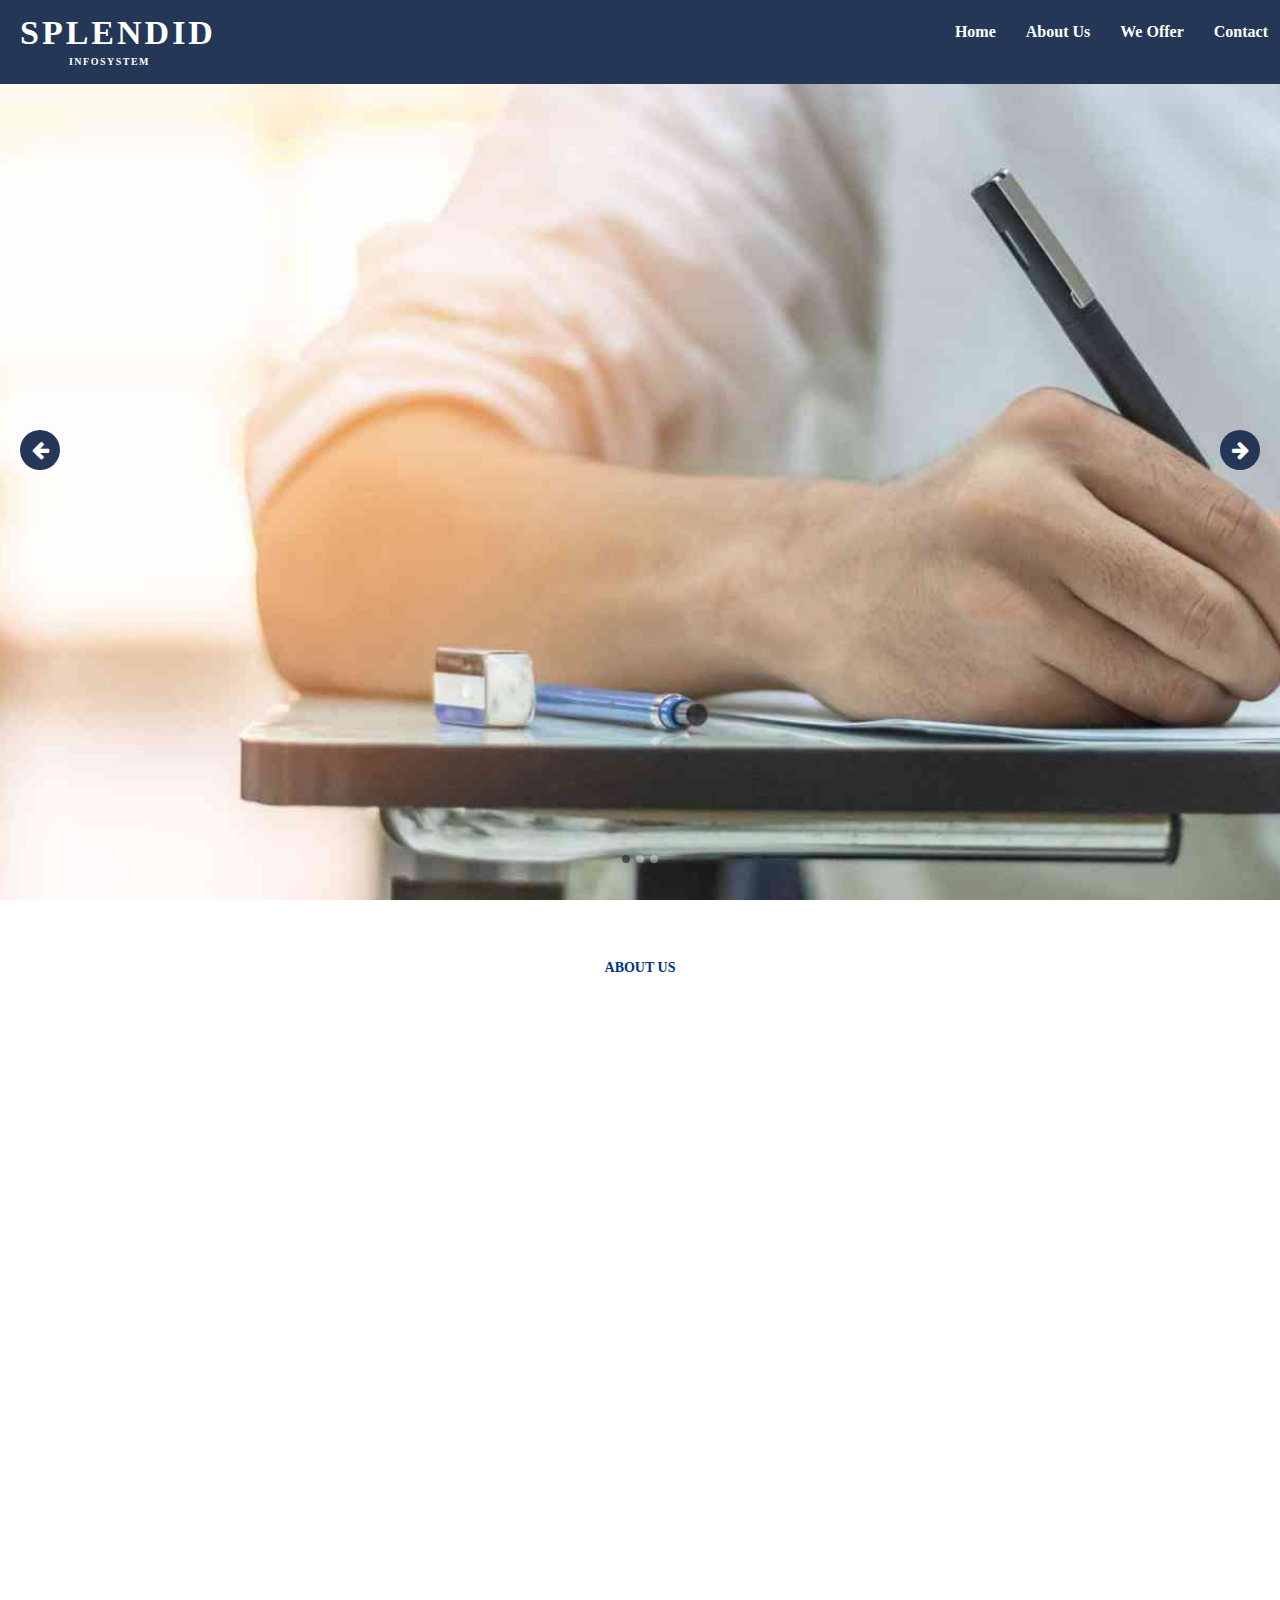
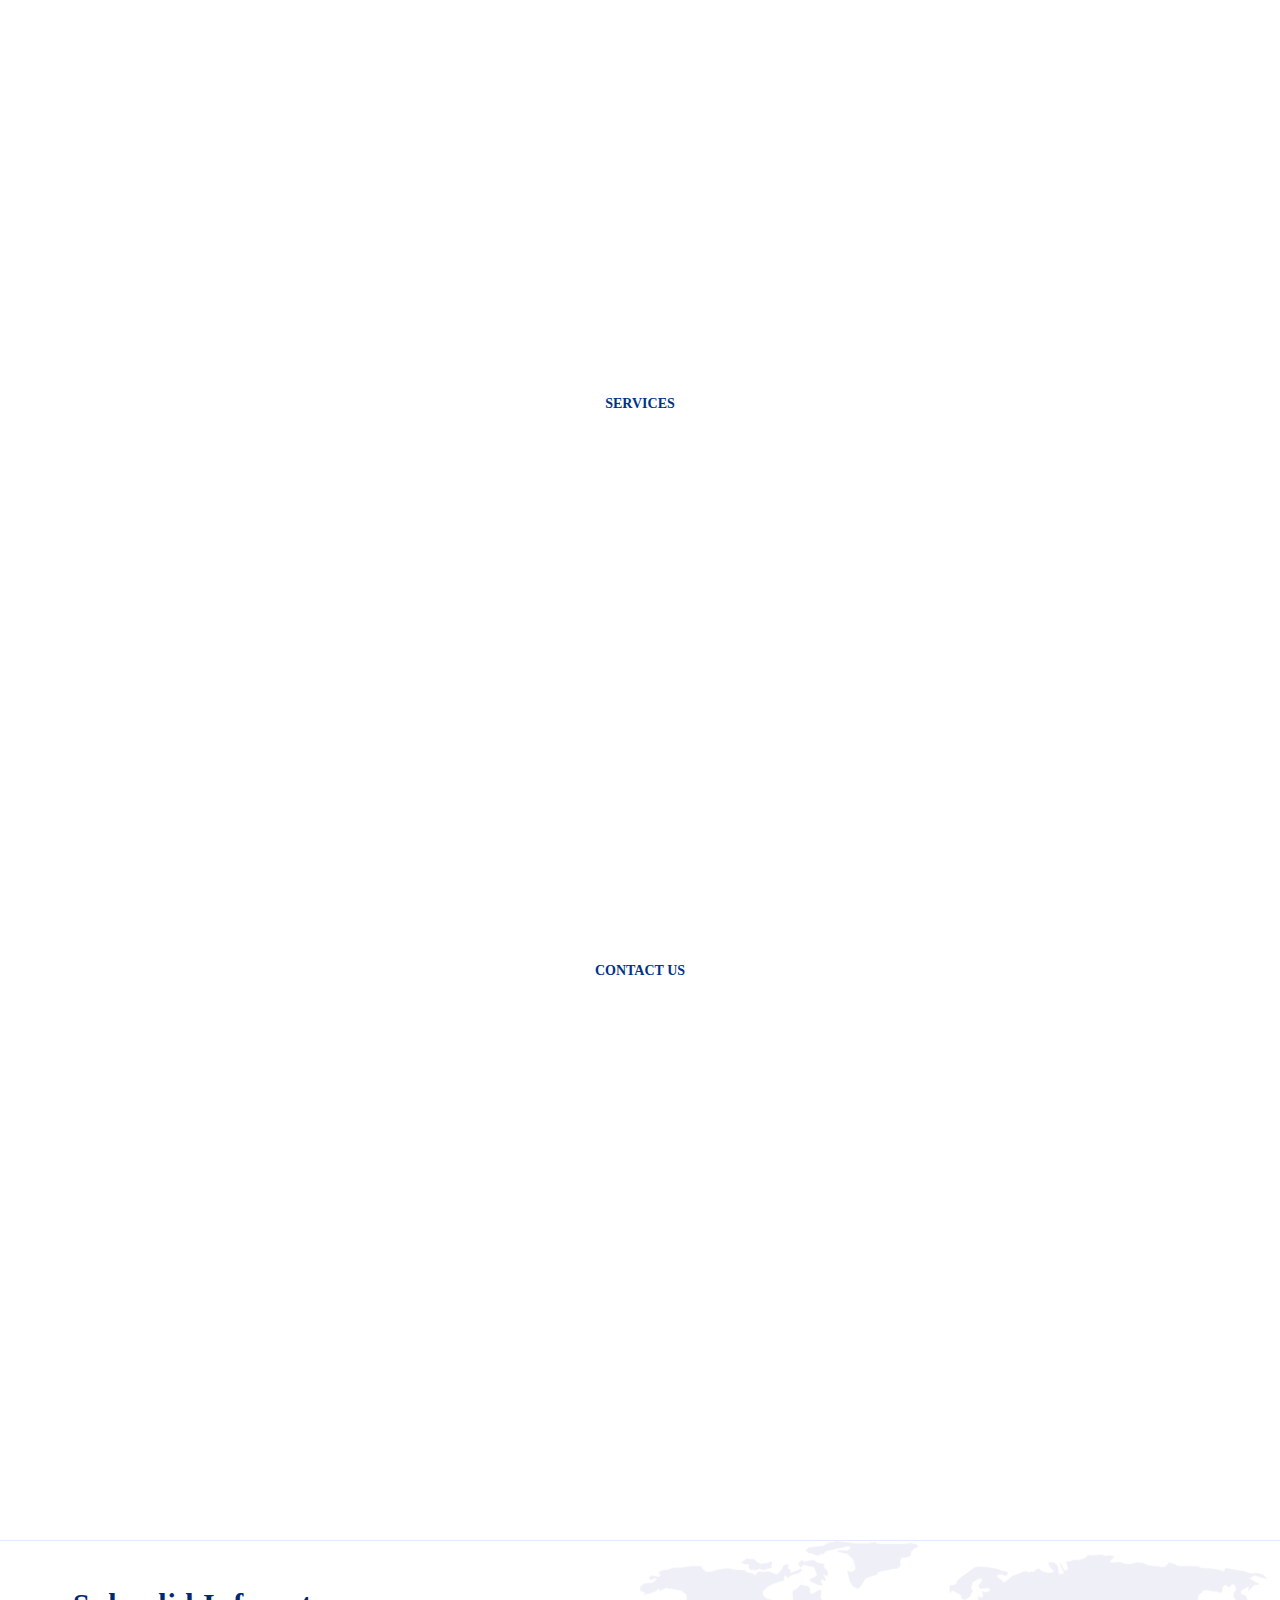
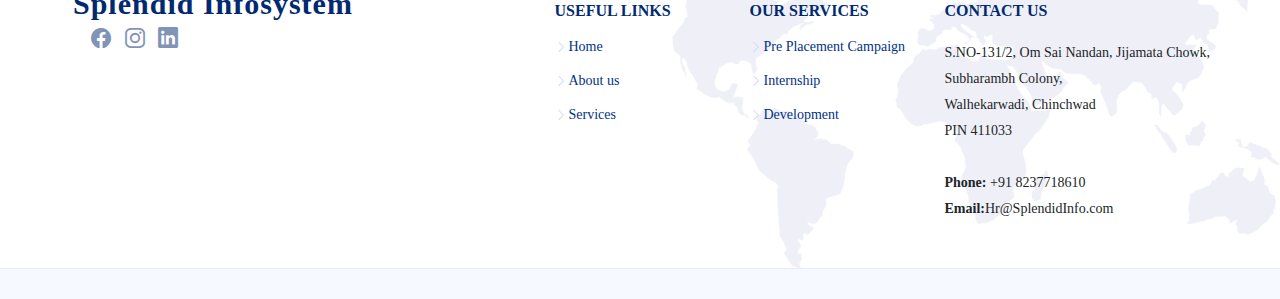
==== commit 8c637d7e: "Address Changed" ====
--- a/index.html
+++ b/index.html
@@ -58,13 +58,13 @@
 
     <section id="home" class="home">
         <div class="slider">
-            <div class="slide img-fluid active" style="background-image: url('/assets/img/Development.jpg')">
-
-            </div>
-            <div class="slide img-fluid" style="background-image: url('/assets/img/Internship.jpg')">
-
-            </div>
-            <div class="slide img-fluid" style="background-image: url('/assets/img/pre-placement.jpg')">
+            <div class="slide  active" style="background-image: url('/assets/img/Development.jpg')">
+
+            </div>
+            <div class="slide " style="background-image: url('/assets/img/Internship.jpg')">
+
+            </div>
+            <div class="slide " style="background-image: url('/assets/img/pre-placement.jpg')">
 
             </div>
         </div>
@@ -124,7 +124,7 @@
                 <div class="row">
                     <div class="col-lg-4  mt-4 mt-lg-0">
                         <div class="box" data-aos="fade-up" data-aos-delay="200">
-                            <img src="/assets/img/values-1.png" alt="">
+                            <img class="img-fluid" src="/assets/img/values-1.png" alt="">
                             <h3>Vision</h3>
                             <p>Splendid Infosystem envisions a successful and happiest corporate life for our students,<br> Interns and stakeholders.</p>
                         </div>
@@ -132,8 +132,8 @@
 
                     </div>
                     <div class="col-lg-4 mt-4 mt-lg-0">
-                        <div class="box" data-aos="fade-up" data-aos-delay="400">
-                            <img src="/assets/img/values-2.png" alt="">
+                        <div class="box img-fluid" data-aos="fade-up" data-aos-delay="400">
+                            <img class="img-fluid" src="/assets/img/values-2.png" alt="">
                             <h3>Mission</h3>
                             <p>To strive for the constant success of our student, Intern and stakeholder by creating a lively work environment to achieve<br> the highest levels of satisfaction.</p>
                         </div>
@@ -141,7 +141,7 @@
                     </div>
                     <div class="col-lg-4 mt-4 mt-lg-0">
                         <div class="box col-lg-12 mt-4 mt-lg-0" data-aos="fade-up" data-aos-delay="600">
-                            <img src="/assets/img/values-3.png" alt="">
+                            <img class="img-fluid" src="/assets/img/values-3.png" alt="">
                             <h3>Values</h3>
                             <p>A Strong Work Ethic,<br> Constant Improvement,<br> Result Oriented,<br> Customer Experience</p>
                         </div>
@@ -203,7 +203,7 @@
                                 <div class="info-box">
                                     <i class="bi bi-geo-alt"></i>
                                     <h3>Address</h3>
-                                    <p>H-112 Karanji<br>Tal Bodawad, Dist Jalgaon
+                                    <p> S.NO-131/2,Jijamata Chowk, Walhekarwadi, Chinchwad
                                     </p>
                                 </div>
                             </div>
@@ -211,7 +211,8 @@
                                 <div class="info-box">
                                     <i class="bi bi-telephone"></i>
                                     <h3>Call Us</h3>
-                                    <p>+91 8623018610<br>+91 8999568045</p>
+                                    <p>+91 8237718610</p>
+                                    <p>+91 8237718610</p>
                                 </div>
                             </div>
                             <div class="col-md-6">
@@ -254,7 +255,7 @@
                                 </div>
 
                                 <div class="col-md-12 text-center">
-                                    <button class="btn btn-primary" type="submit">Send Message</button>
+                                    <button class="btn sendBtn" type="submit">Send Message</button>
                                 </div>
                             </div>
                         </form>
@@ -305,8 +306,8 @@
                     <div class="col-lg-3 col-md-12 footer-contact text-center text-md-start">
                         <h4>Contact Us</h4>
                         <p>
-                            H-112 Karanji<br> Tal Bodwad,Dist jalgaon<br> PIN 425305 <br><br>
-                            <strong>Phone:</strong> +91 8623018610<br>
+                            S.NO-131/2, Om Sai Nandan, Jijamata Chowk, Subharambh Colony,<br> Walhekarwadi, Chinchwad<br> PIN 411033 <br><br>
+                            <strong>Phone:</strong> +91 8237718610<br>
                             <strong>Email:</strong>Hr@SplendidInfo.com<br>
                         </p>
                     </div>
--- a/assets/css/style.css
+++ b/assets/css/style.css
@@ -128,7 +128,7 @@
     right: 15px;
     bottom: 15px;
     z-index: 99999;
-    background: #4154f1;
+    background: #013289;
     width: 40px;
     height: 40px;
     border-radius: 4px;
@@ -709,6 +709,11 @@
 # Contact
 --------------------------------------------------------------*/
 
+.sendBtn {
+    background: #013289;
+    color: white;
+}
+
 .contact h3 {
     text-align: center;
     font-size: 14px;
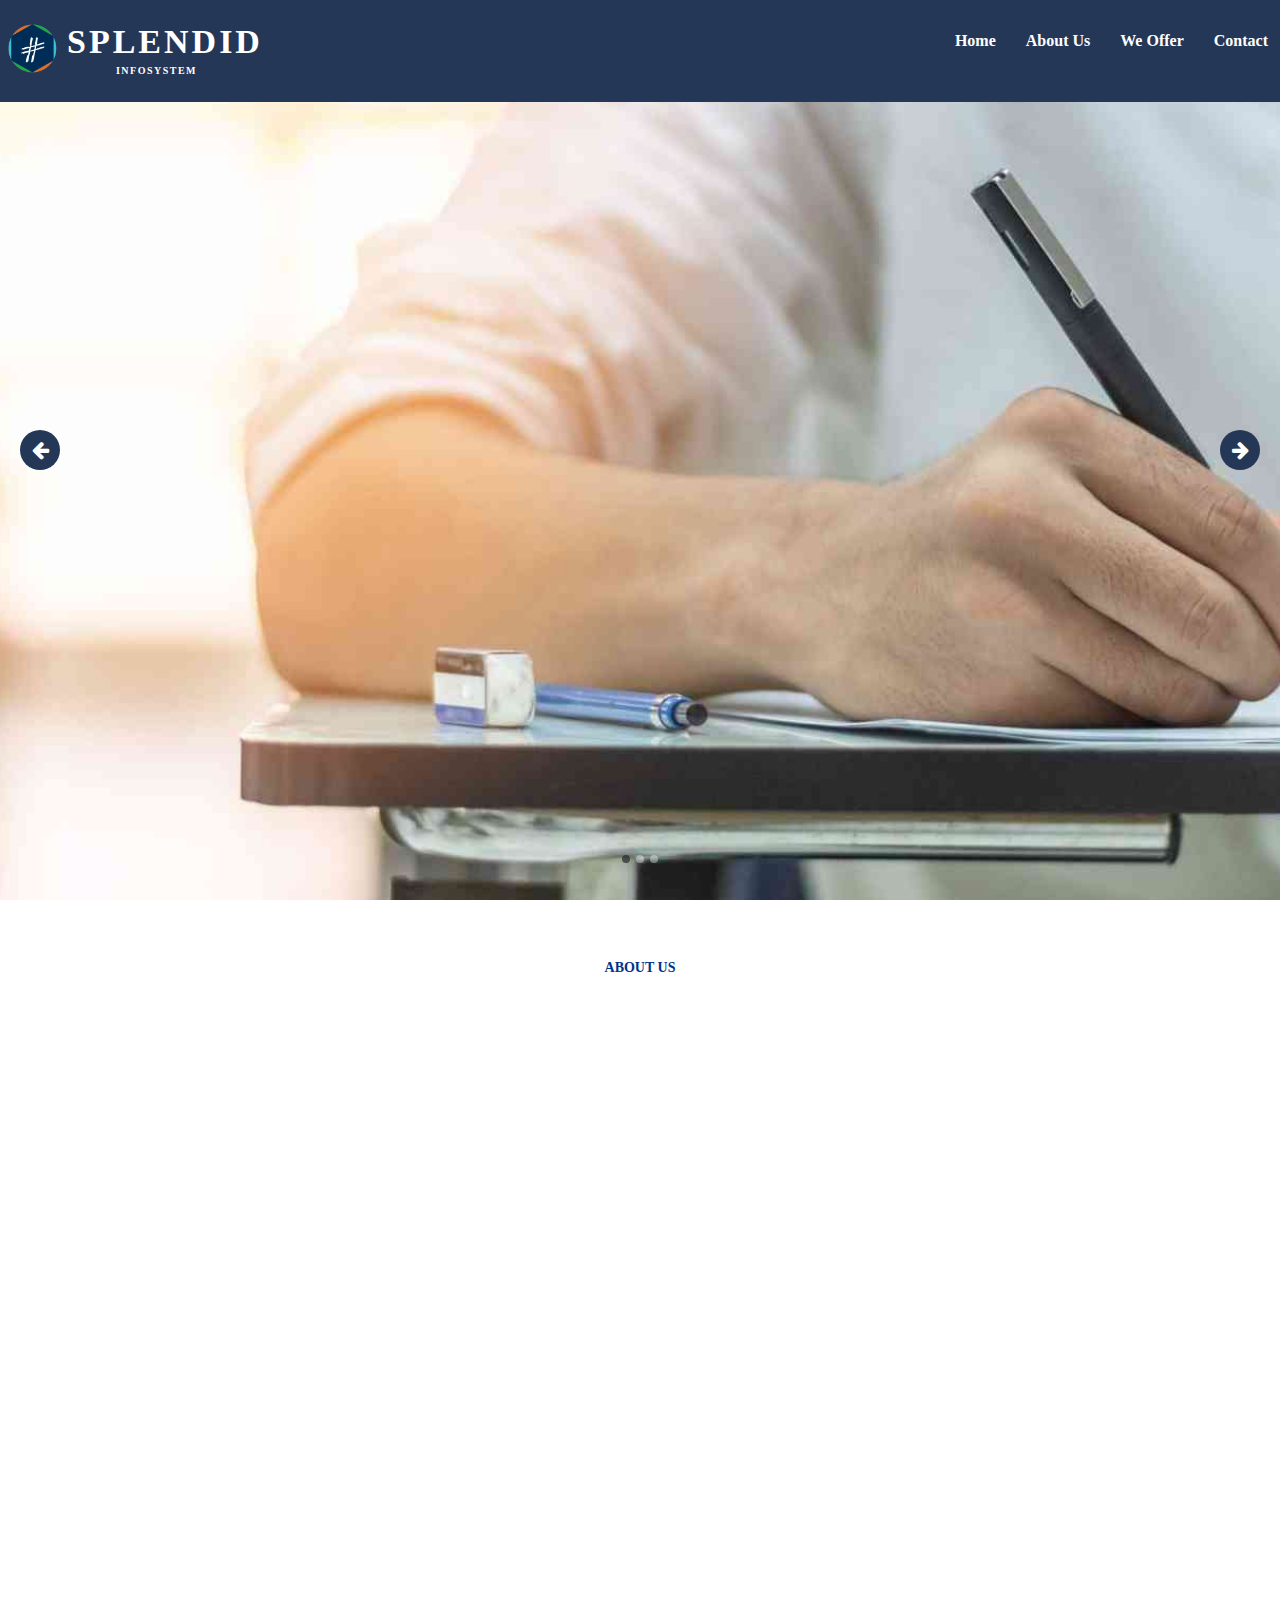
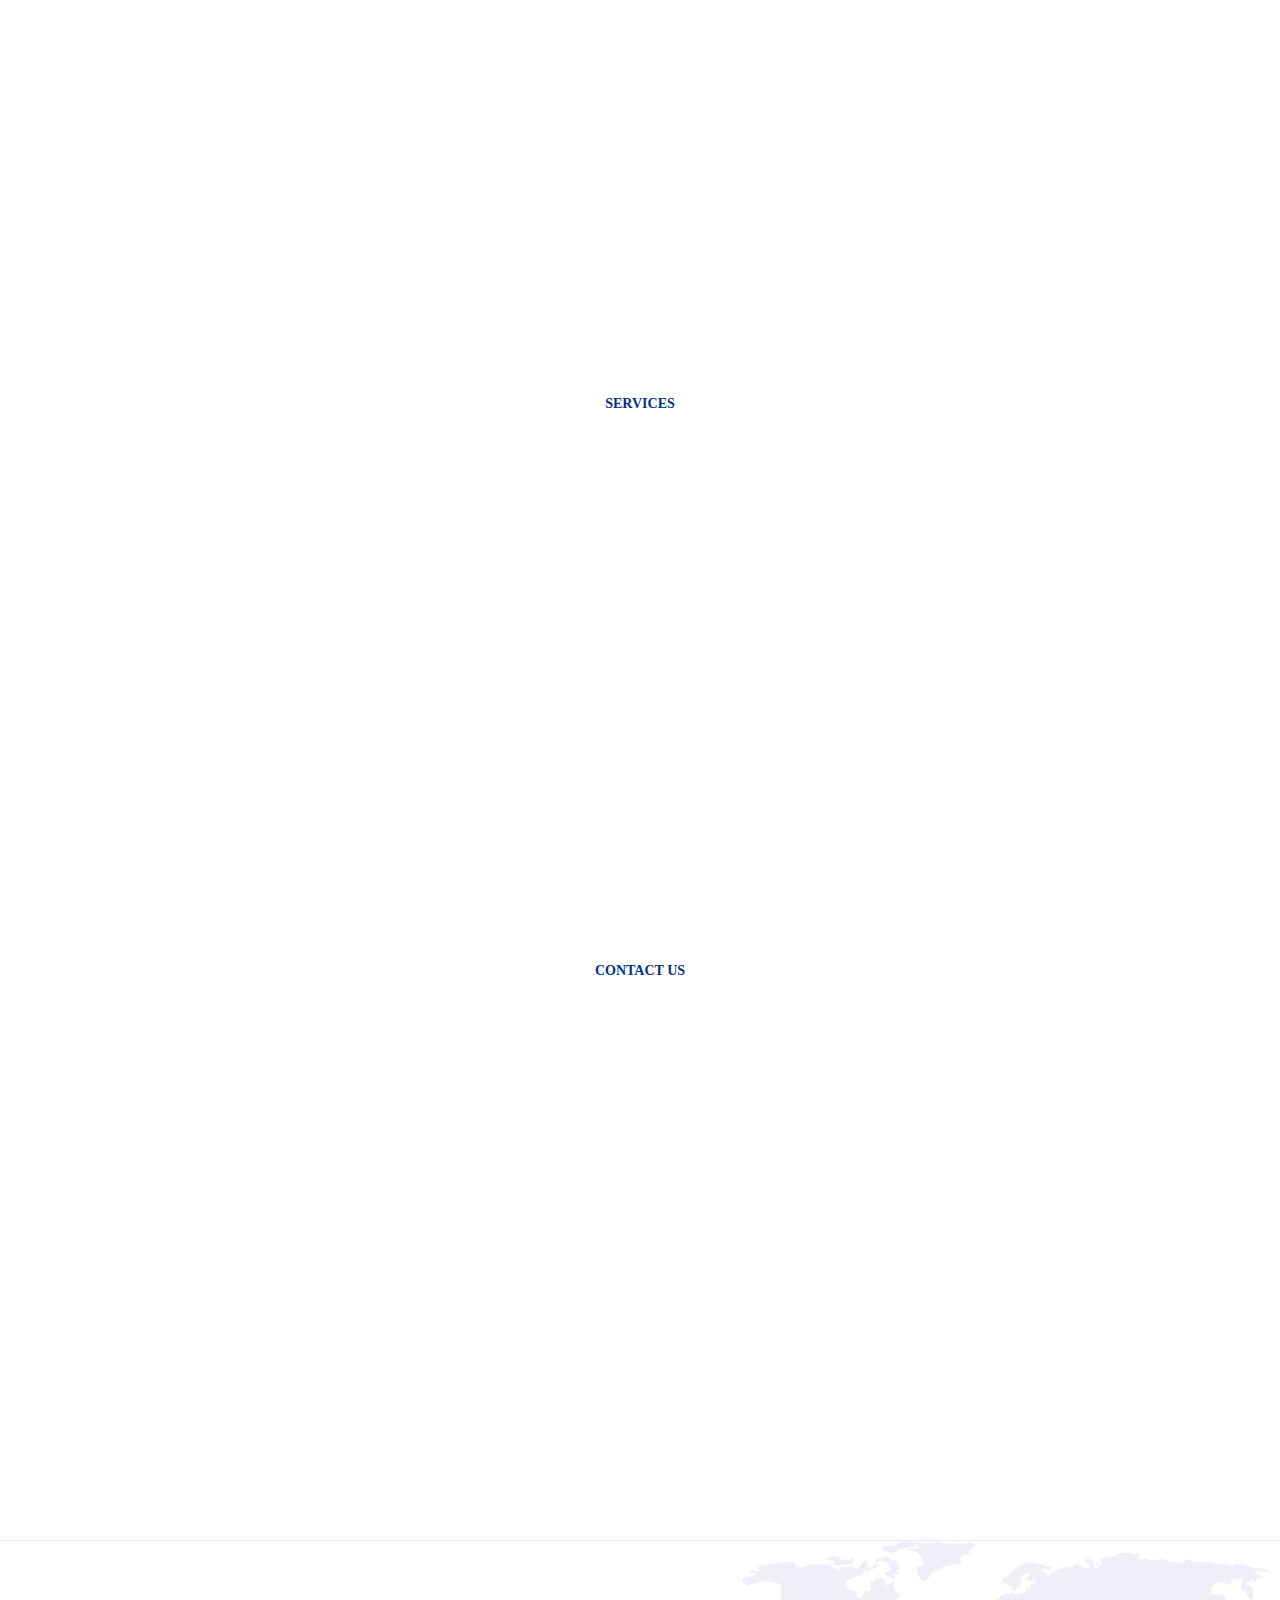
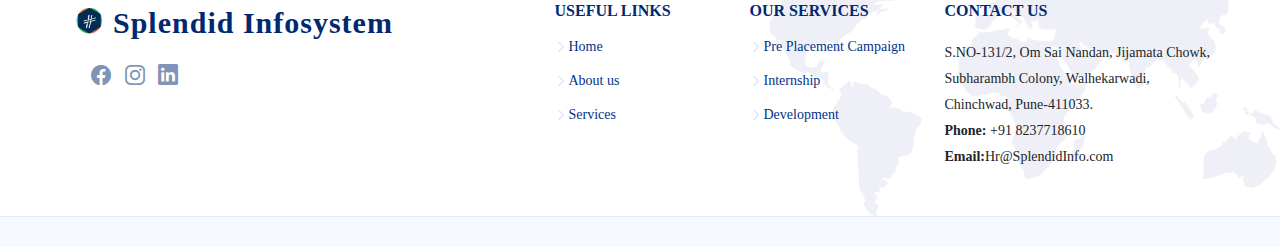
==== commit 6b1e1bea: "Main Logo added" ====
--- a/index.html
+++ b/index.html
@@ -12,7 +12,7 @@
     <script src="https://cdn.jsdelivr.net/npm/@popperjs/core@2.9.3/dist/umd/popper.min.js" integrity="sha384-eMNCOe7tC1doHpGoWe/6oMVemdAVTMs2xqW4mwXrXsW0L84Iytr2wi5v2QjrP/xp" crossorigin="anonymous"></script>
     <script src="https://cdn.jsdelivr.net/npm/bootstrap@5.1.0/dist/js/bootstrap.min.js" integrity="sha384-cn7l7gDp0eyniUwwAZgrzD06kc/tftFf19TOAs2zVinnD/C7E91j9yyk5//jjpt/" crossorigin="anonymous"></script>
     <!-- Favicons -->
-    <link href="assets/img/logo.svg" rel="icon">
+    <link href="assets/img/logo-circle.PNG" class="favicon" rel="icon">
     <link href="assets/img/apple-touch-icon.png" rel="apple-touch-icon">
     <!-- Google Fonts -->
     <link href="https://fonts.googleapis.com/css?family=Open+Sans:300,300i,400,400i,600,600i,700,700i|Nunito:300,300i,400,400i,600,600i,700,700i|Poppins:300,300i,400,400i,500,500i,600,600i,700,700i" rel="stylesheet">
@@ -37,8 +37,11 @@
 
     <!-- ======= Header ======= -->
     <header id="header" class="header fixed-top">
-        <div class=" container-fluid d-flex align-items-center justify-content-between">
+        <div class=" container-fluid d-flex align-items-center  justify-content-between">
             <a href="index.html" class="logo  d-flex align-items-center">
+                <span class="icon mb-2 pl-4 pt-1">
+                    <img src="./assets/img/logo-circle.PNG" alt="">
+                </span>
                 <span class="p-2 span-1">SPLENDID</span><span class="span-2"> INFOSYSTEM</span>
             </a>
             <nav id="navbar" class="navbar">
@@ -203,7 +206,7 @@
                                 <div class="info-box">
                                     <i class="bi bi-geo-alt"></i>
                                     <h3>Address</h3>
-                                    <p> S.NO-131/2,Jijamata Chowk, Walhekarwadi, Chinchwad
+                                    <p> S.NO-131/2,Jijamata Chowk, Walhekarwadi, Chinchwa, Pune
                                     </p>
                                 </div>
                             </div>
@@ -274,7 +277,7 @@
                 <div class="row gy-4">
                     <div class="col-lg-5 col-md-12 footer-info">
                         <a href="index.html" class="logo d-flex align-items-center">
-                            <img src="assets/img/logo.png" alt="">
+                            <img src="assets/img/logo-circle.PNG" alt="">
                             <span>Splendid Infosystem</span>
                         </a>
                         <div class="social-links m-4">
@@ -305,8 +308,8 @@
 
                     <div class="col-lg-3 col-md-12 footer-contact text-center text-md-start">
                         <h4>Contact Us</h4>
-                        <p>
-                            S.NO-131/2, Om Sai Nandan, Jijamata Chowk, Subharambh Colony,<br> Walhekarwadi, Chinchwad<br> PIN 411033 <br><br>
+                        <p> <span>
+                            S.NO-131/2, Om Sai Nandan, Jijamata Chowk, Subharambh Colony, Walhekarwadi,<br> Chinchwad, Pune-411033.</span> <br>
                             <strong>Phone:</strong> +91 8237718610<br>
                             <strong>Email:</strong>Hr@SplendidInfo.com<br>
                         </p>
--- a/assets/css/style.css
+++ b/assets/css/style.css
@@ -174,6 +174,10 @@
     background: rgb(37 55 86);
 }
 
+.header .icon {
+    margin-left: -9px;
+}
+
 .header.header-scrolled {
     background: rgb(37 55 86);
     padding: 15px 0;
@@ -190,8 +194,12 @@
 }
 
 .header .logo img {
-    max-height: 40px;
+    max-height: 50px;
+    max-width: 50px;
     margin-right: 6px;
+    float: right;
+    clip-path: circle(50% at 50% 50%);
+    transform: scale(1.5);
 }
 
 .header .logo .span-1 {
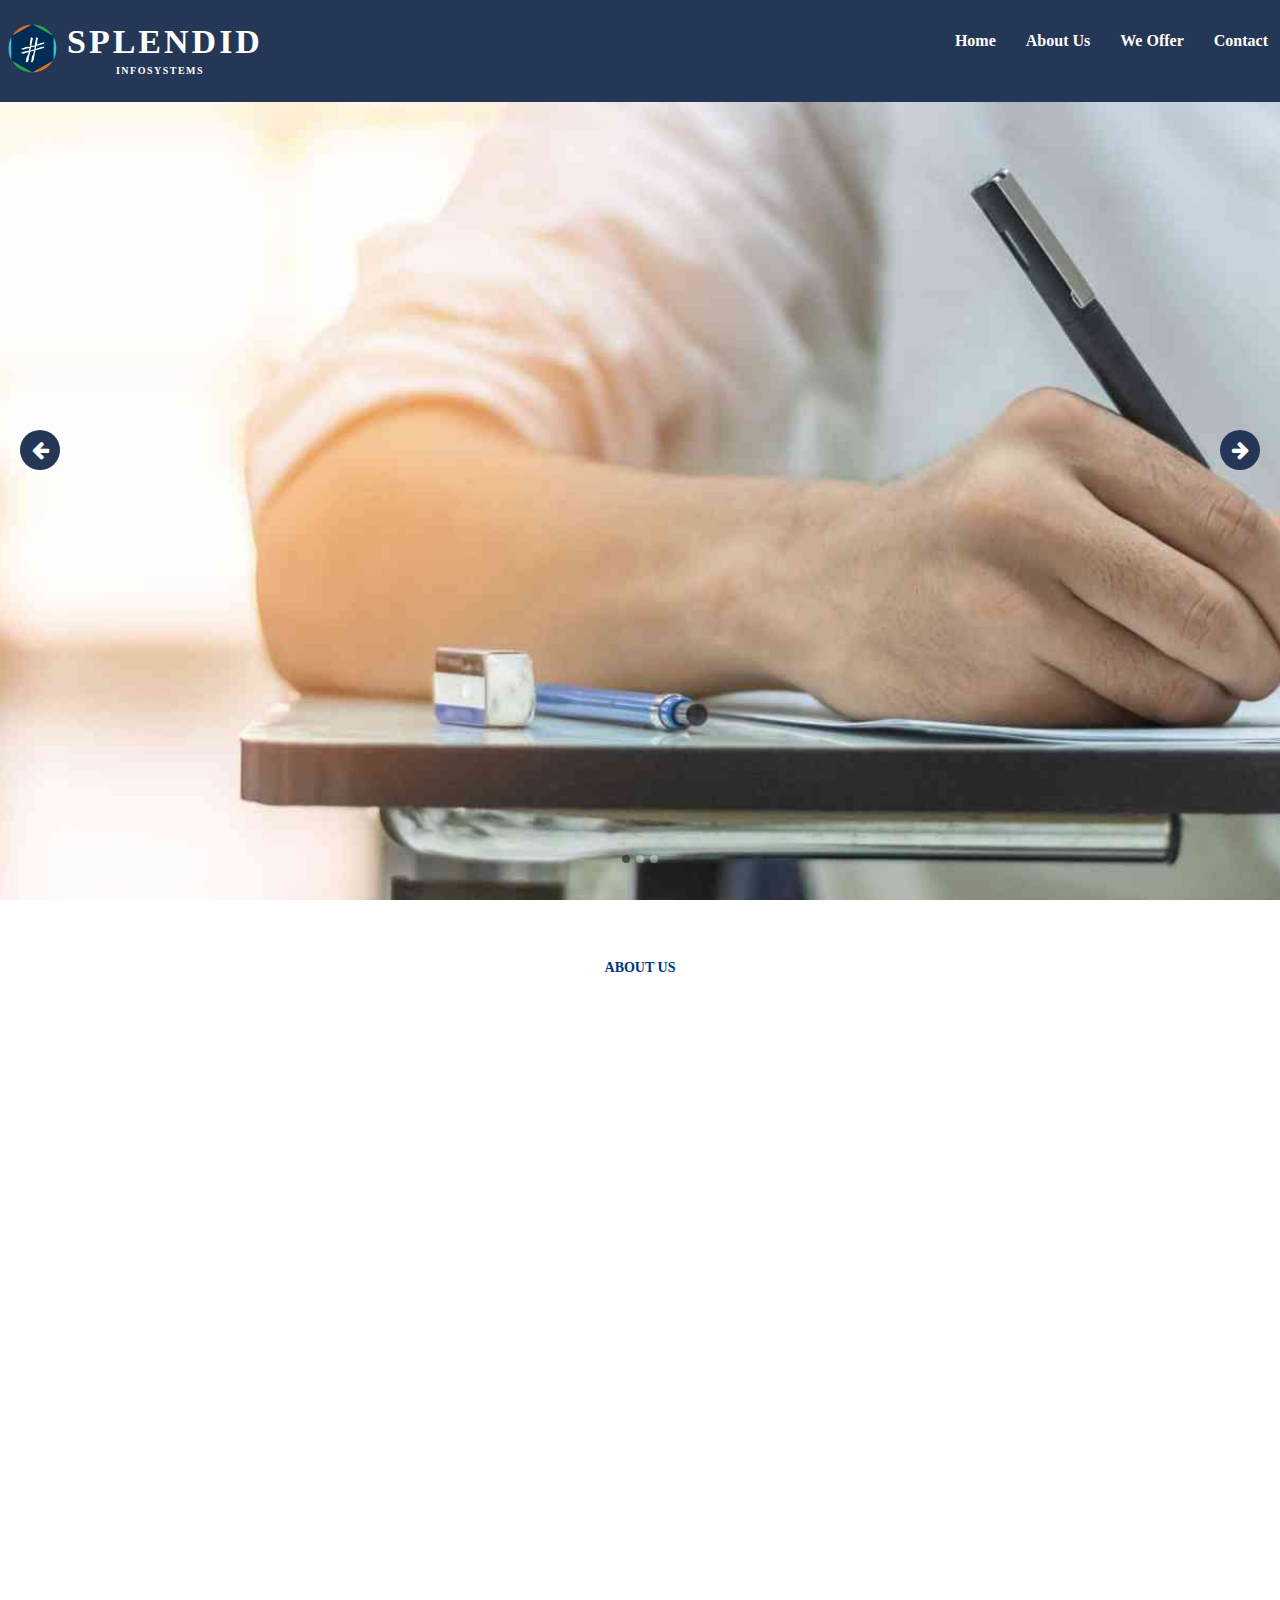
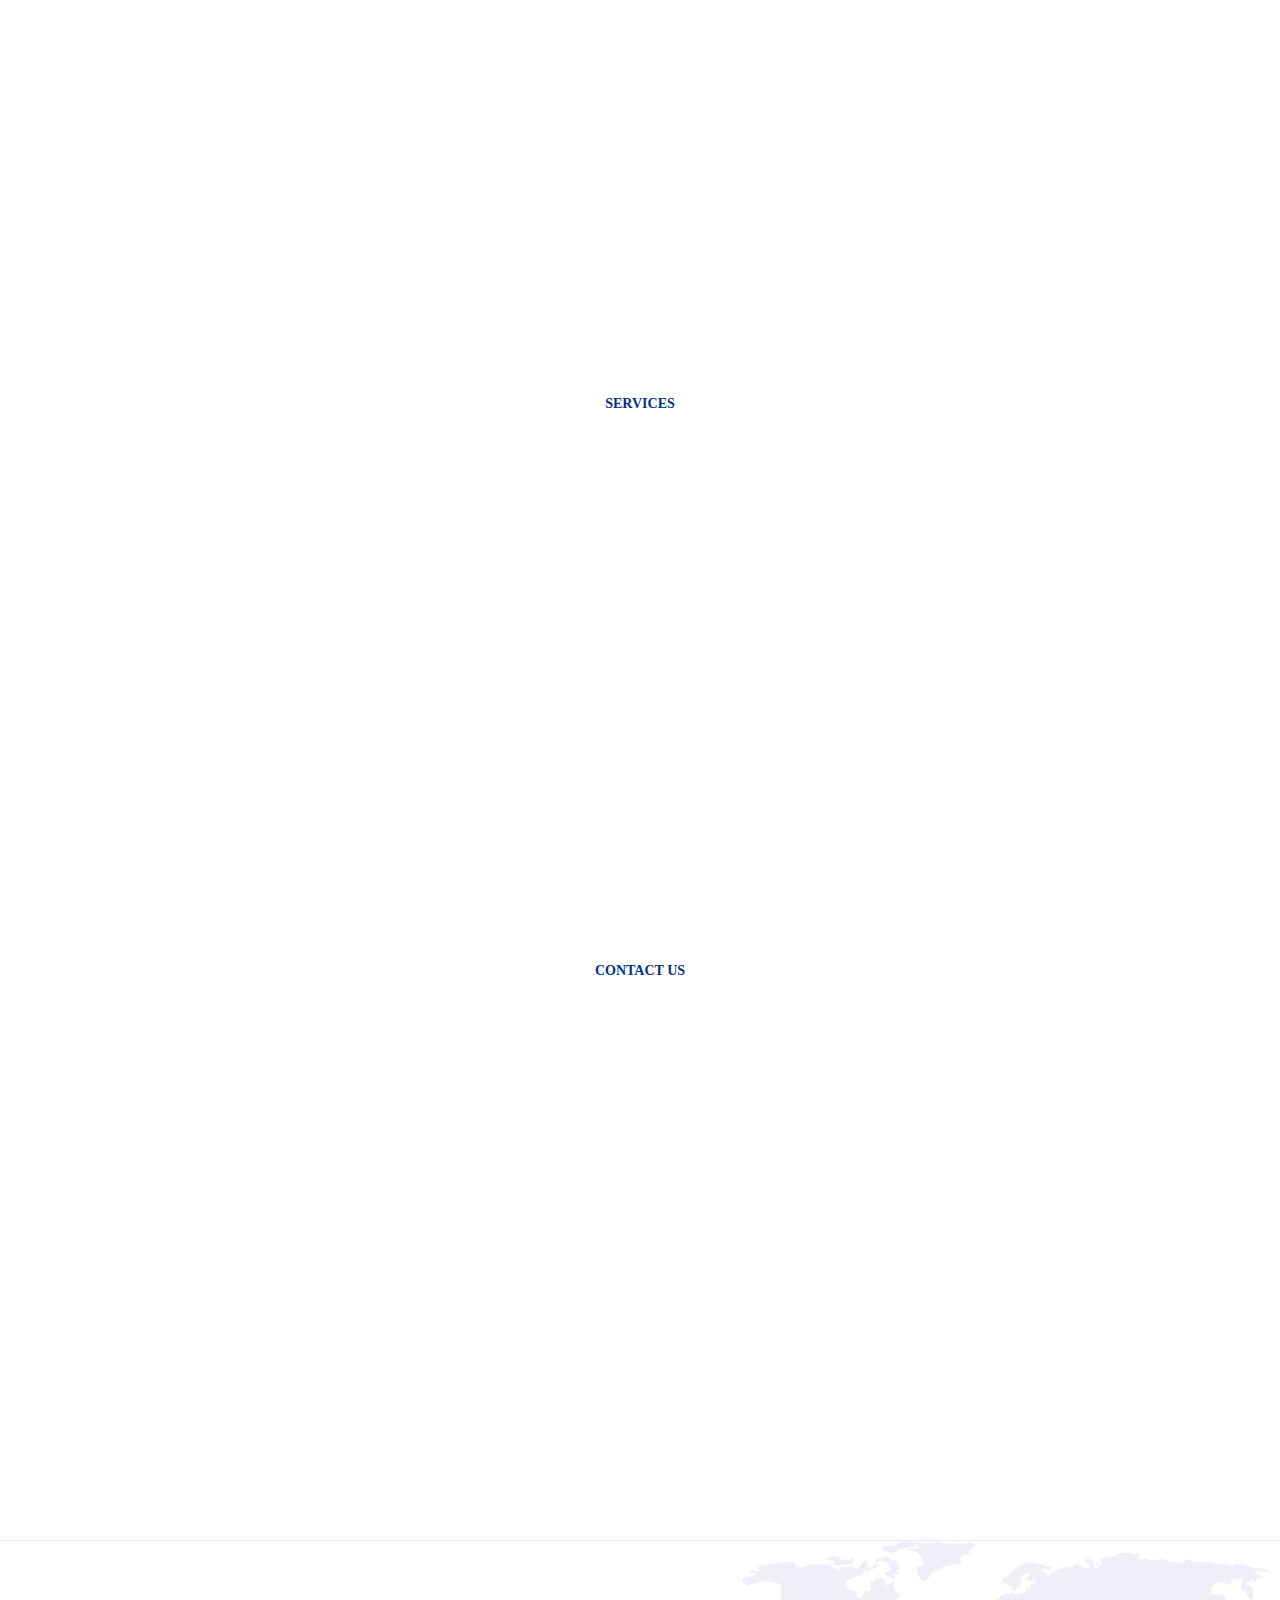
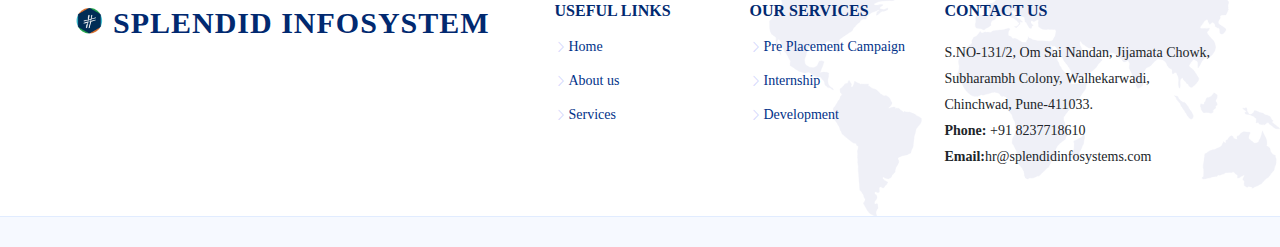
==== commit 78ed5b60: "Meta Tags updated" ====
--- a/index.html
+++ b/index.html
@@ -2,11 +2,12 @@
 <html lang="en">
 
 <head>
-    <meta charset="utf-8">
-    <meta content="width=device-width, initial-scale=1.0" name="viewport">
-    <title>Splendid Infosystem</title>
-    <meta content="" name="description">
-    <meta content="" name="keywords">
+    <title>Splendid Infosystems</title>
+    <meta charset="UTF-8">
+    <meta name="description" content="We at Splendid Infosystems represent a generation, which is passionate about Modernization, Exploration and Experimentation at the frontier of the Technology. We are not only a software training firm which helps Students and Interns to get ready for corporate world but also helps stakeholders to fulfil their technical business nee">
+    <meta name="keywords" content="Splendid, Splendid Infosystems, Splendidinfosystems,jyoti sonone,splendid infosystems pune,  splendidinfosystem,splendid info">
+    <meta name="author" content="Splendid Infosystems">
+    <meta name="viewport" content="width=device-width, initial-scale=1.0">
     <!--Bootstrap -->
     <script src="https://cdn.jsdelivr.net/npm/bootstrap@5.1.0/dist/js/bootstrap.bundle.min.js" integrity="sha384-U1DAWAznBHeqEIlVSCgzq+c9gqGAJn5c/t99JyeKa9xxaYpSvHU5awsuZVVFIhvj" crossorigin="anonymous"></script>
     <script src="https://cdn.jsdelivr.net/npm/@popperjs/core@2.9.3/dist/umd/popper.min.js" integrity="sha384-eMNCOe7tC1doHpGoWe/6oMVemdAVTMs2xqW4mwXrXsW0L84Iytr2wi5v2QjrP/xp" crossorigin="anonymous"></script>
@@ -40,9 +41,9 @@
         <div class=" container-fluid d-flex align-items-center  justify-content-between">
             <a href="index.html" class="logo  d-flex align-items-center">
                 <span class="icon mb-2 pl-4 pt-1">
-                    <img src="./assets/img/logo-circle.PNG" alt="">
+                    <img src="./assets/img/logo-circle.PNG" alt="Splendidinfosystems">
                 </span>
-                <span class="p-2 span-1">SPLENDID</span><span class="span-2"> INFOSYSTEM</span>
+                <span class="p-2 span-1">SPLENDID</span><span class="span-2"> INFOSYSTEMS</span>
             </a>
             <nav id="navbar" class="navbar">
                 <ul class="nav  ">
@@ -101,7 +102,7 @@
                 <div class="row gx-0 m-4">
                     <div class="col-lg-6 d-flex flex-column justify-content-center" data-aos="fade-up" data-aos-delay="200">
                         <div class="content">
-                            <p>We at Splendid Infosystem represent a generation, which is passionate about Modernization, Exploration and Experimentation at the frontier of the Technology. We are not only a software training firm which helps Students and
+                            <p>We at Splendid Infosystems represent a generation, which is passionate about Modernization, Exploration and Experimentation at the frontier of the Technology. We are not only a software training firm which helps Students and
                                 Interns to get ready for corporate world but also helps stakeholders to fulfil their technical business needs. We are expertise in different technologies to alter the technical girth of the world.
                             </p>
                             <div class="text-center text-lg-start">
@@ -112,7 +113,7 @@
                         </div>
                     </div>
                     <div class="col-lg-6 d-flex align-items-center" data-aos="zoom-out" data-aos-delay="200">
-                        <img src="assets/img/aboout@.jpg" class="img-fluid" alt="">
+                        <img src="assets/img/aboout@.jpg" class="img-fluid" alt="About-logo">
                     </div>
                 </div>
             </div>
@@ -129,14 +130,14 @@
                         <div class="box" data-aos="fade-up" data-aos-delay="200">
                             <img class="img-fluid" src="/assets/img/values-1.png" alt="">
                             <h3>Vision</h3>
-                            <p>Splendid Infosystem envisions a successful and happiest corporate life for our students,<br> Interns and stakeholders.</p>
+                            <p>Splendid Infosystems envisions a successful and happiest corporate life for our students,<br> Interns and stakeholders.</p>
                         </div>
 
 
                     </div>
                     <div class="col-lg-4 mt-4 mt-lg-0">
                         <div class="box img-fluid" data-aos="fade-up" data-aos-delay="400">
-                            <img class="img-fluid" src="/assets/img/values-2.png" alt="">
+                            <img class="img-fluid" src="/assets/img/values-2.png" alt="Splendid-valus-logo">
                             <h3>Mission</h3>
                             <p>To strive for the constant success of our student, Intern and stakeholder by creating a lively work environment to achieve<br> the highest levels of satisfaction.</p>
                         </div>
@@ -144,7 +145,7 @@
                     </div>
                     <div class="col-lg-4 mt-4 mt-lg-0">
                         <div class="box col-lg-12 mt-4 mt-lg-0" data-aos="fade-up" data-aos-delay="600">
-                            <img class="img-fluid" src="/assets/img/values-3.png" alt="">
+                            <img class="img-fluid" src="/assets/img/values-3.png" alt="value-logo">
                             <h3>Values</h3>
                             <p>A Strong Work Ethic,<br> Constant Improvement,<br> Result Oriented,<br> Customer Experience</p>
                         </div>
@@ -206,7 +207,7 @@
                                 <div class="info-box">
                                     <i class="bi bi-geo-alt"></i>
                                     <h3>Address</h3>
-                                    <p> S.NO-131/2,Jijamata Chowk, Walhekarwadi, Chinchwa, Pune
+                                    <p> S.NO-131/2,Jijamata Chowk, Walhekarwadi, Chinchwad, Pune
                                     </p>
                                 </div>
                             </div>
@@ -222,7 +223,7 @@
                                 <div class="info-box">
                                     <i class="bi bi-envelope"></i>
                                     <h3>Email Us</h3>
-                                    <p> SplendidIT@gmail.com<br> SplendidIT@gmail.com
+                                    <p> contactus@splendidinfosystems.com <br> hr@splendidinfosystems.com
                                     </p>
                                 </div>
                             </div>
@@ -275,17 +276,17 @@
         <div class="footer-top">
             <div class="container">
                 <div class="row gy-4">
-                    <div class="col-lg-5 col-md-12 footer-info">
-                        <a href="index.html" class="logo d-flex align-items-center">
-                            <img src="assets/img/logo-circle.PNG" alt="">
-                            <span>Splendid Infosystem</span>
+                    <div class="col-lg-5 col-md-12 col-sm-12 footer-info">
+                        <a href="index.html" class="logo  d-flex align-items-center">
+                            <img src="assets/img/logo-circle.PNG" alt="Splendidinfosystems">
+                            <span class="col-sm-12">SPLENDID INFOSYSTEM</span>
                         </a>
-                        <div class="social-links m-4">
+                        <!-- <div class="social-links m-4">
 
                             <a href="#" class="facebook"><i class="bi bi-facebook"></i></a>
                             <a href="#" class="instagram"><i class="bi bi-instagram bx bxl-instagram"></i></a>
                             <a href="#" class="linkedin"><i class="bi bi-linkedin bx bxl-linkedin"></i></a>
-                        </div>
+                        </div> -->
                     </div>
                     <div class="col-lg-2 col-6 footer-links">
                         <h4>Useful Links</h4>
@@ -311,7 +312,7 @@
                         <p> <span>
                             S.NO-131/2, Om Sai Nandan, Jijamata Chowk, Subharambh Colony, Walhekarwadi,<br> Chinchwad, Pune-411033.</span> <br>
                             <strong>Phone:</strong> +91 8237718610<br>
-                            <strong>Email:</strong>Hr@SplendidInfo.com<br>
+                            <strong>Email:</strong>hr@splendidinfosystems.com<br>
                         </p>
                     </div>
                 </div>
--- a/assets/css/style.css
+++ b/assets/css/style.css
@@ -61,6 +61,7 @@
     .values .box {
         margin: auto;
     }
+    .footer .footerLogo {}
 }
 
 
